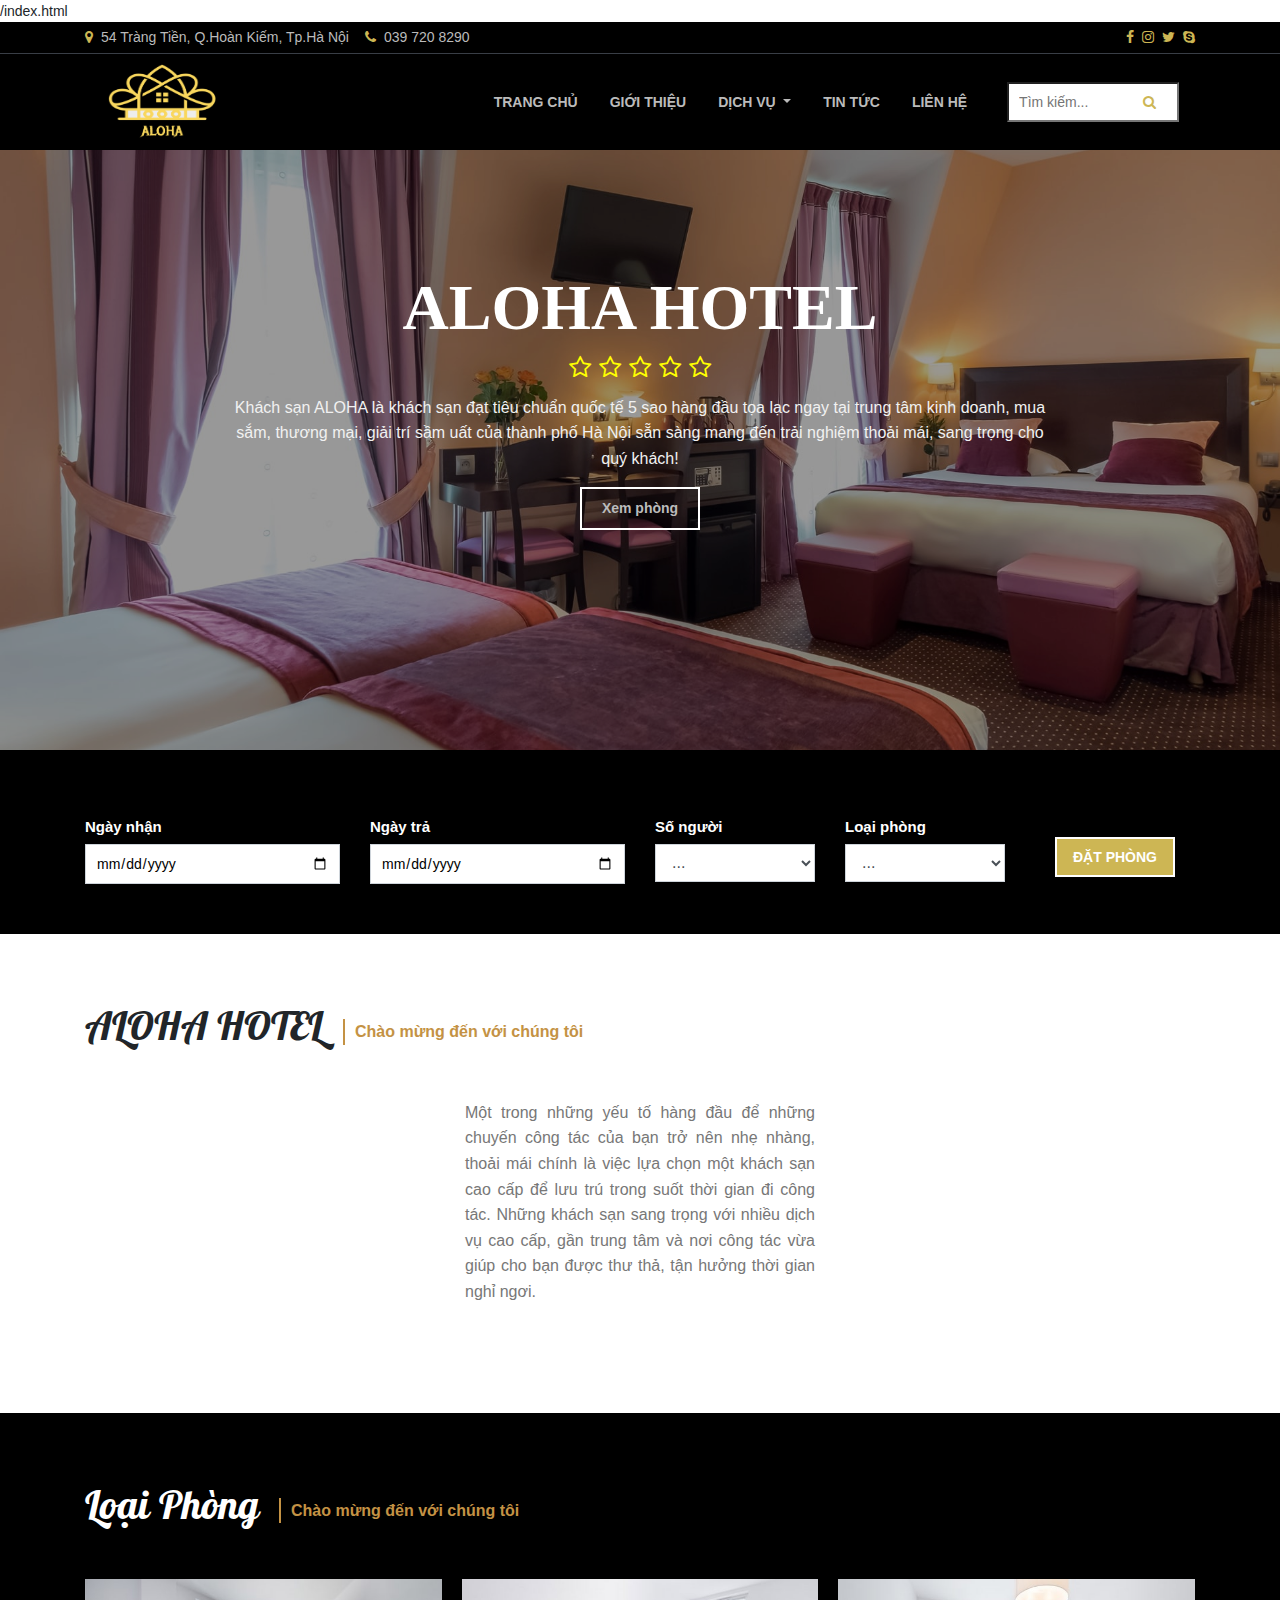
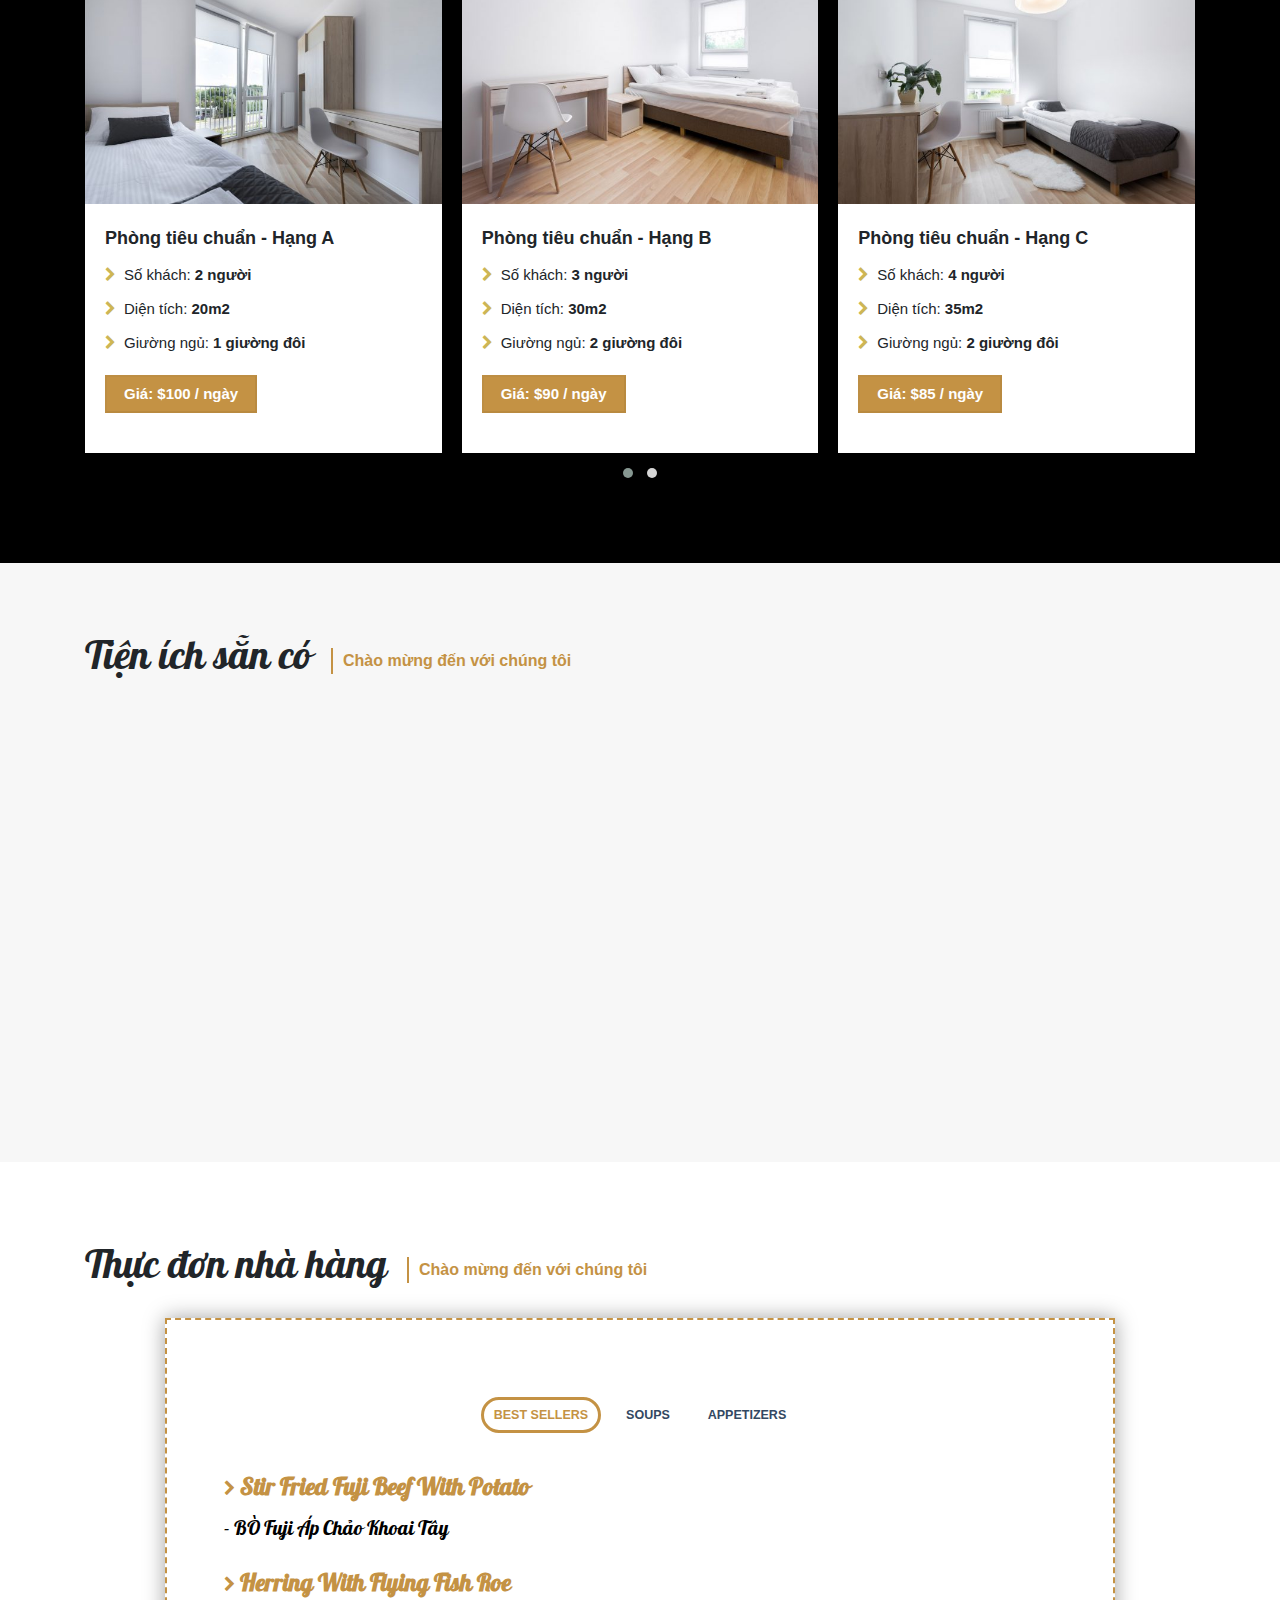
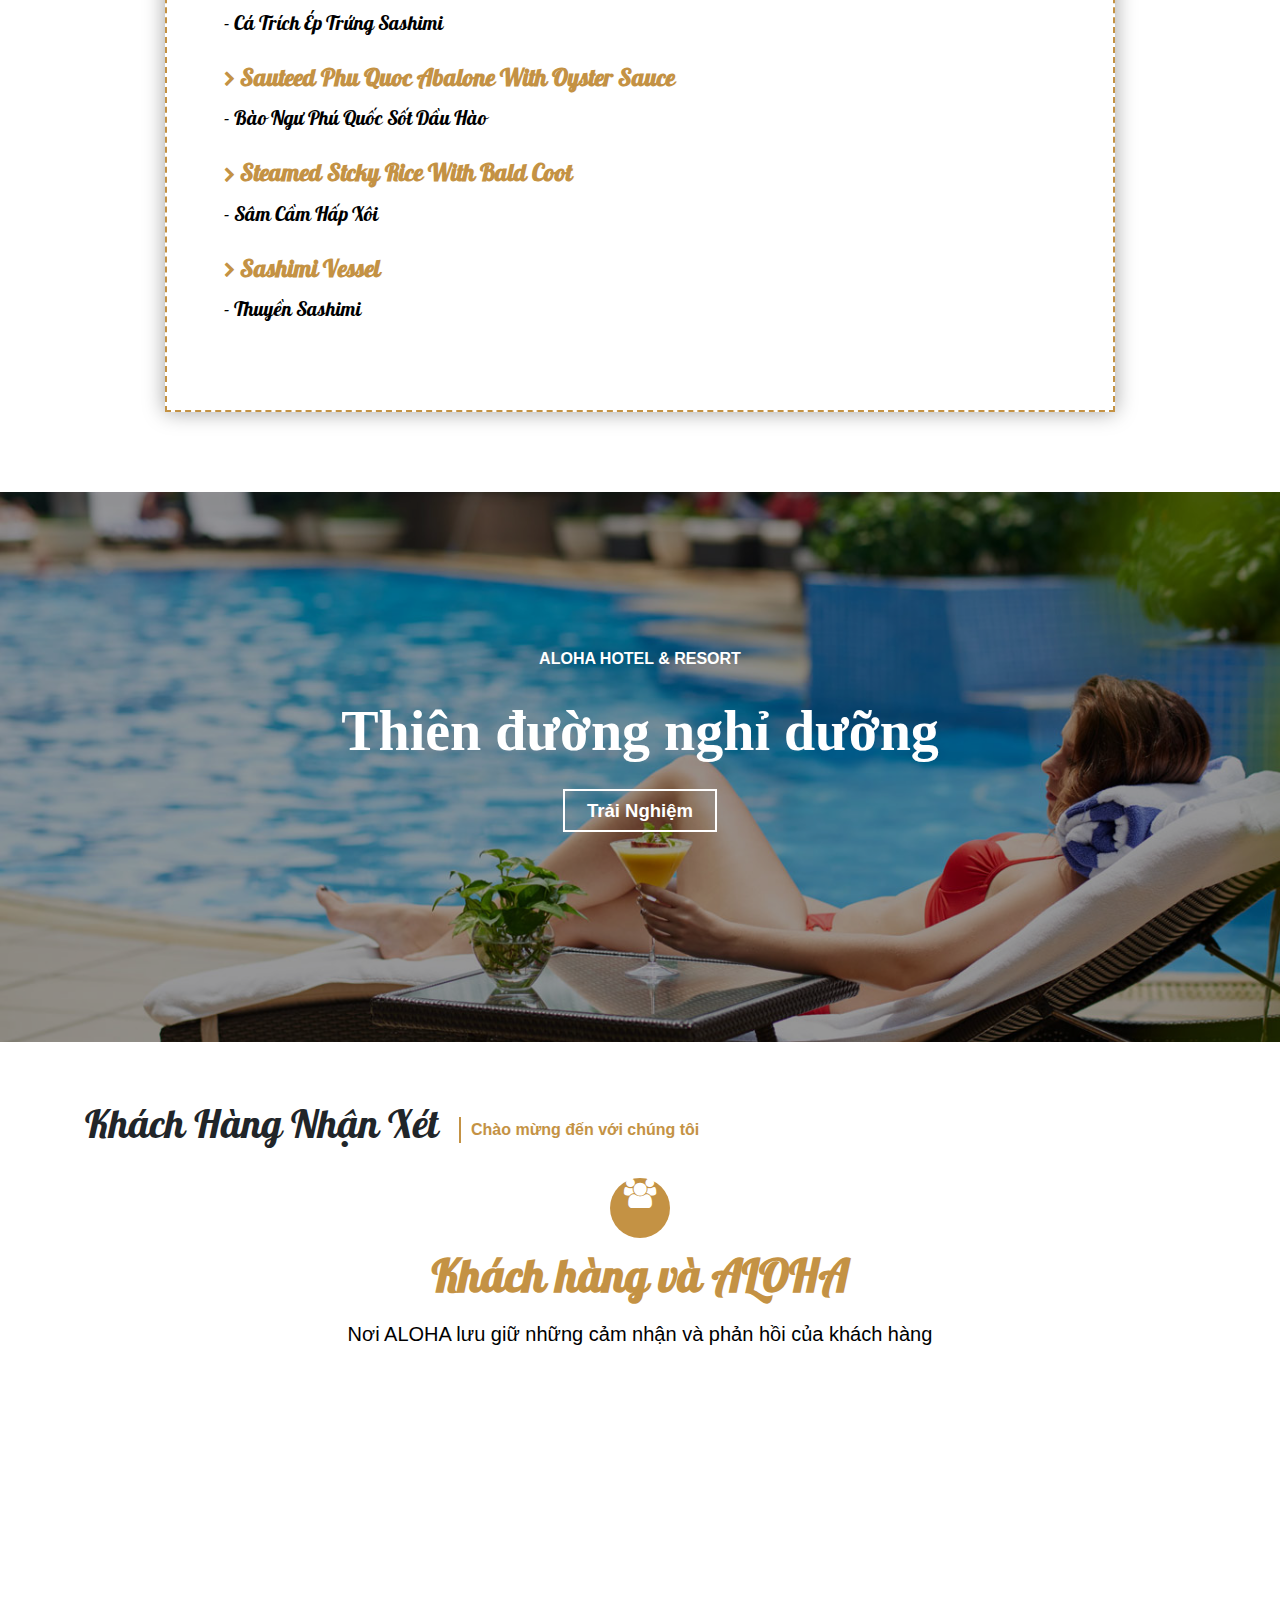
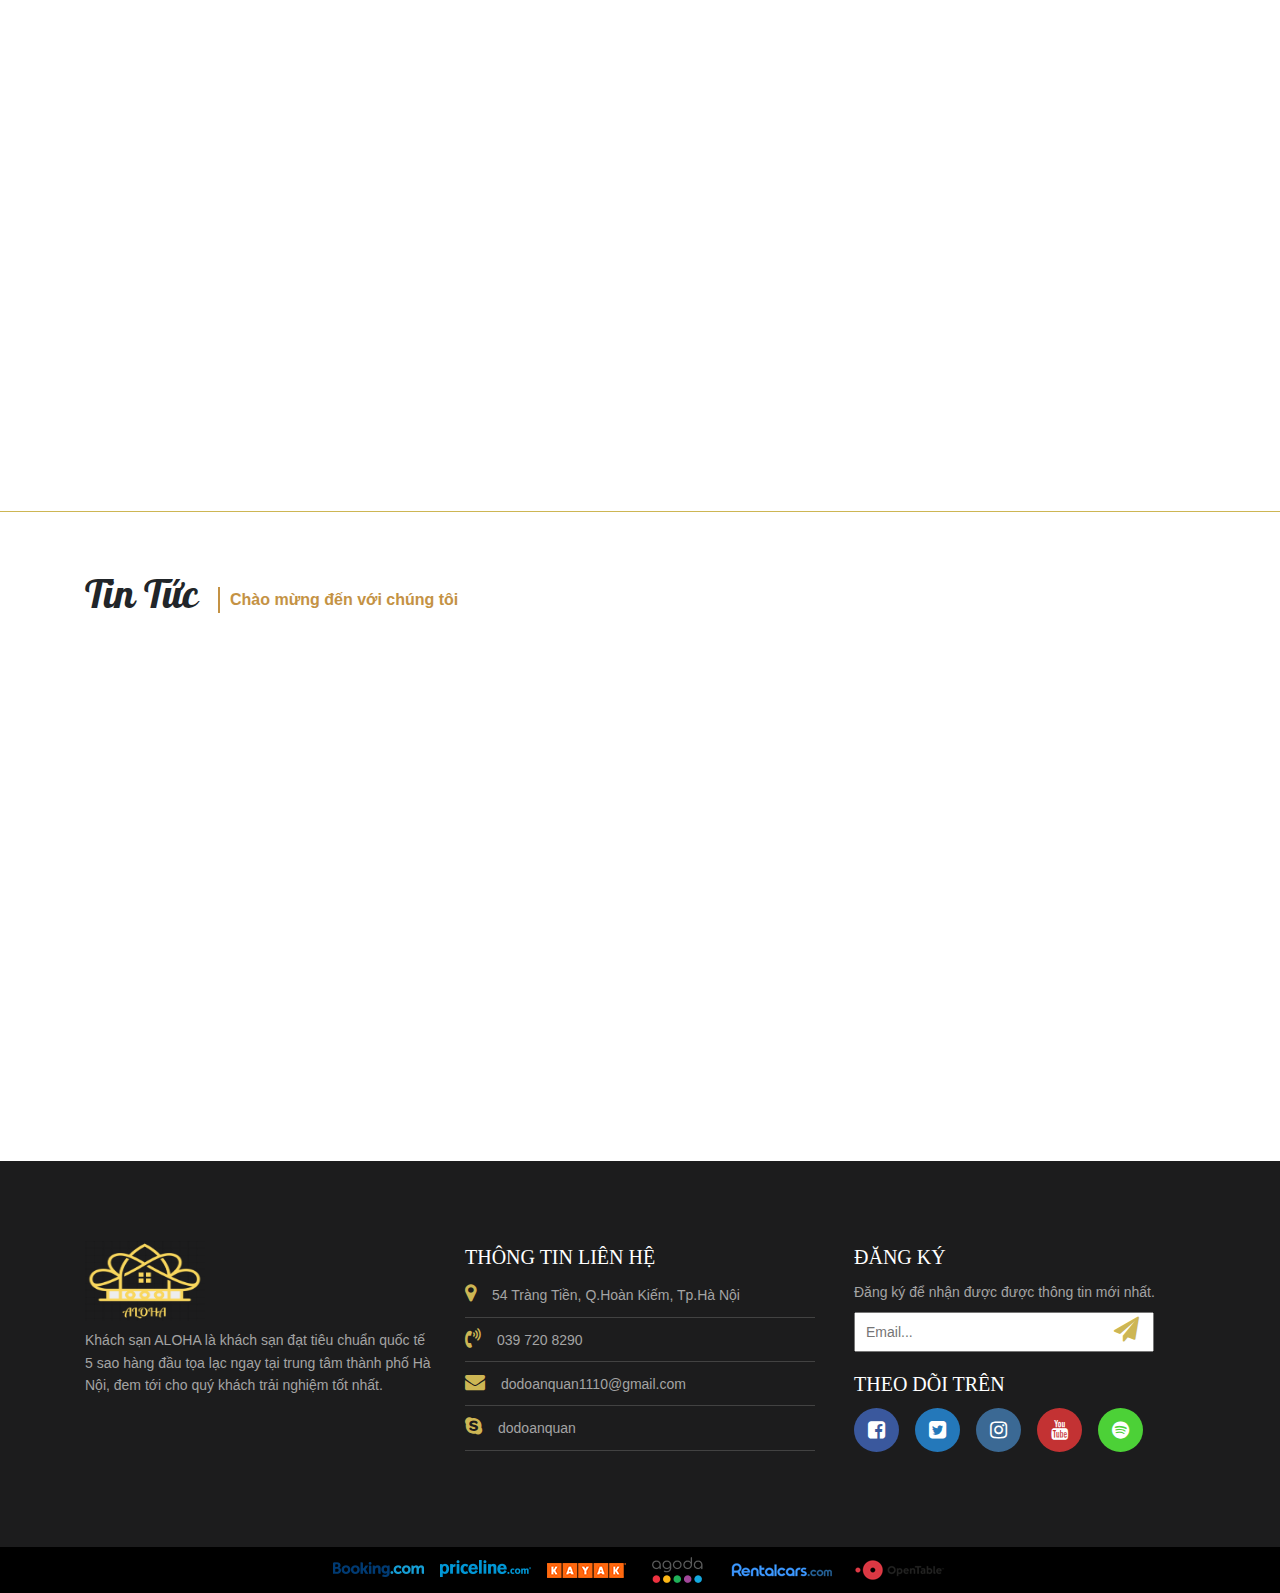
==== index.html @ 2908bd75 "project" ====
/index.html<!DOCTYPE html>
<html lang="en">
<head>
	<meta charset="UTF-8">
	<meta name="viewport" content="width=device-width, initial-scale=1.0">
	<link rel="stylesheet" href="style/bootstrap.min.css">
	<link href="https://unpkg.com/aos@2.3.1/dist/aos.css" rel="stylesheet">
	<link rel="stylesheet" href="https://cdnjs.cloudflare.com/ajax/libs/OwlCarousel2/2.3.4/assets/owl.carousel.min.css">
	<link rel="stylesheet" href="https://cdnjs.cloudflare.com/ajax/libs/OwlCarousel2/2.3.4/assets/owl.theme.default.min.css">
	<link rel="stylesheet" href="https://cdnjs.cloudflare.com/ajax/libs/font-awesome/4.7.0/css/font-awesome.min.css">
	<link rel="stylesheet" href="style/headerandfooter.css">
	<link rel="stylesheet" href="style/stylehome.css">
	<link rel="preconnect" href="https://fonts.googleapis.com">
	<link rel="preconnect" href="https://fonts.gstatic.com" crossorigin>
	<link href="https://fonts.googleapis.com/css2?family=Cookie&family=Pattaya&display=swap" rel="stylesheet">
	<title>Aloha Hotel</title>
</head>
<body>
	<header>
		<div class="header-wraper">
			<div class="header-top">
				<div class="container">
					<div class="d-flex justify-content-between pt-1 pb-1 ">
						<div class="header-top-left d-flex">
							<div><i class="fa fa-map-marker pr-2 font20"></i>54 Tràng Tiền, Q.Hoàn Kiếm, Tp.Hà Nội</div>
							<div><i class="fa fa-phone pr-2 pl-3"></i>039 720 8290</div>
						</div>
						<div class="header-top-right d-flex mt-1">
							<div><i class="fa fa-facebook pr-2"></i></div>
							<div><i class="fa fa-instagram pr-2"></i></div>
							<div><i class="fa fa-twitter pr-2"></i></div>
							<div><i class="fa fa-skype"></i></div>
						</div>
					</div>
				</div>
			</div>
			<div class="header-bottom">
				<div class="container">
					<nav class="navbar navbar-expand-lg">
						<div class="header-bottom-logo">
							<a href="./index.html"><img src="imgs/logo.png" class="logo"></a>
						</div>
						<button class="navbar-toggler navbar-dark" type="button" data-toggle="collapse" data-target="#navbarSupportedContent" aria-controls="navbarSupportedContent"	 aria-label="Toggle navigation">
							<span class="navbar-toggler-icon"></span>
						</button>
						<div class="collapse navbar-collapse" id="navbarSupportedContent">
							<ul class="navbar-nav ml-auto pr-3 menu">
								<li class="nav-item active pr-3">
									<a class="nav-link" href="./index.html">TRANG CHỦ</a>
								</li>
								<li class="nav-item pr-3">
									<a class="nav-link" href="./gioithieu.html">GIỚI THIỆU</a>
								</li>
								<li class="nav-item dropdown pr-3 hover">
									<a class="nav-link dropdown-toggle" href="#" id="navbarDropdown" role="button" data-toggle="dropdown" aria-haspopup="true" aria-expanded="false">
										DỊCH VỤ
									</a>
									<div class="dropdown-menu" aria-labelledby="navbarDropdown">
										<a class="dropdown-item" href="./hoboivaclbsuckhoe.html">Hồ bơi và CLB sức khỏe</a>
										<a class="dropdown-item" href="./spa.html">Massage và Spa</a>
										<a class="dropdown-item" href="./amthuc.html">Ẩm thực</a>
									</div>
								</li>
								<li class="nav-item pr-3">
									<a class="nav-link" href="./tintuc.html">TIN TỨC</a>
								</li>
								<li class="nav-item pr-3">
									<a class="nav-link" href="./lienhe.html">LIÊN HỆ</a>
								</li>
							</ul>
							<form class="form-search">
								<input type="search" placeholder="Tìm kiếm...">
								<button><i class="fa fa-search"></i></button>
							</form>
						</div>
					</nav>
				</div>
			</div>
		</div>
	</header>
	<div id="banner">
		<div class="owl-carousel owl-theme owl-1">
			<div class="banner">
				<div>
					<div><img src="imgs/banner-1.jpg" class="w-100"></div>
				</div>
				<div class="overlay"></div>
				<div class="banner-layer container">
					<div class="text-box">
						<div class="text">
							<div class="text-inner text-center m-auto">
								<h1>ALOHA HOTEL</h1>
								<div class="d-flex justify-content-center">
									<i class="fa fa-star-o mr-2"></i>
									<i class="fa fa-star-o mr-2"></i>
									<i class="fa fa-star-o"></i>
									<i class="fa fa-star-o ml-2"></i>
									<i class="fa fa-star-o ml-2"></i>
								</div>
								<div class="banner-desc">
									Khách sạn ALOHA là khách sạn đạt tiêu chuẩn quốc tế 5 sao hàng đầu tọa lạc ngay tại trung tâm kinh doanh, mua sắm, thương mại, giải trí sầm uất của thành phố Hà Nội sẵn sàng mang đến trải nghiệm thoải mái, sang trọng cho quý khách!
								</div>
								<div>
									<button class="banner-button"><a href="./room.html">Xem phòng</a></button>
								</div>
							</div>
						</div>
					</div>
				</div>
			</div>
			<div class="banner">
				<div>
					<div><img src="imgs/banner-2.jpg" class="w-100"></div>
				</div>
				<div class="overlay"></div>
				<div class="banner-layer container">
					<div class="text-box">
						<div class="text">
							<div class="text-inner text-center m-auto">
								<h1>ALOHA HOTEL</h1>
								<div class="d-flex justify-content-center">
									<i class="fa fa-star-o mr-2"></i>
									<i class="fa fa-star-o mr-2"></i>
									<i class="fa fa-star-o"></i>
									<i class="fa fa-star-o ml-2"></i>
									<i class="fa fa-star-o ml-2"></i>
								</div>
								<div class="banner-desc">
									Khách sạn ALOHA là khách sạn đạt tiêu chuẩn quốc tế 5 sao hàng đầu tọa lạc ngay tại trung tâm kinh doanh, mua sắm, thương mại, giải trí sầm uất của thành phố Hà Nội sẵn sàng mang đến trải nghiệm thoải mái, sang trọng cho quý khách!
								</div>
								<div>
									<button class="banner-button"><a href="./room.html">Xem phòng</a></button>
								</div>
							</div>
						</div>
					</div>
				</div>
			</div>
			<div class="banner">
				<div>
					<div><img src="imgs/silder-1.jpg" class="w-100"></div>
				</div>
				<div class="overlay"></div>
				<div class="banner-layer container">
					<div class="text-box">
						<div class="text">
							<div class="text-inner text-center m-auto">
								<h1>ALOHA HOTEL</h1>
								<div class="d-flex justify-content-center">
									<i class="fa fa-star-o mr-2"></i>
									<i class="fa fa-star-o mr-2"></i>
									<i class="fa fa-star-o"></i>
									<i class="fa fa-star-o ml-2"></i>
									<i class="fa fa-star-o ml-2"></i>
								</div>
								<div class="banner-desc">
									Khách sạn ALOHA là khách sạn đạt tiêu chuẩn quốc tế 5 sao hàng đầu tọa lạc ngay tại trung tâm kinh doanh, mua sắm, thương mại, giải trí sầm uất của thành phố Hà Nội sẵn sàng mang đến trải nghiệm thoải mái, sang trọng cho quý khách!
								</div>
								<div>
									<button class="banner-button"><a href="./room.html">Xem phòng</a></button>
								</div>
							</div>
						</div>
					</div>
				</div>
			</div>
			<div class="banner">
				<div>
					<div><img src="imgs/slider-2.jpg" class="w-100"></div>
				</div>
				<div class="overlay"></div>
				<div class="banner-layer container">
					<div class="text-box">
						<div class="text">
							<div class="text-inner text-center m-auto">
								<h1>ALOHA HOTEL</h1>
								<div class="d-flex justify-content-center">
									<i class="fa fa-star-o mr-2"></i>
									<i class="fa fa-star-o mr-2"></i>
									<i class="fa fa-star-o"></i>
									<i class="fa fa-star-o ml-2"></i>
									<i class="fa fa-star-o ml-2"></i>
								</div>
								<div class="banner-desc">
									Khách sạn ALOHA là khách sạn đạt tiêu chuẩn quốc tế 5 sao hàng đầu tọa lạc ngay tại trung tâm kinh doanh, mua sắm, thương mại, giải trí sầm uất của thành phố Hà Nội sẵn sàng mang đến trải nghiệm thoải mái, sang trọng cho quý khách!
								</div>
								<div>
									<button class="banner-button">Xem phòng</button>
								</div>
							</div>
						</div>
					</div>
				</div>
			</div>
		</div>
	</div>
	<div id="booking">
		<div class="container">
			<form action="">
				<div class="row">
					<div class="col-lg-3 col-md-6 col-6">
						<label>Ngày nhận</label>
						<br>
						<input type="date" class="w-100" required="">
					</div>
					<div class="col-lg-3 col-md-6 col-6">
						<label>Ngày trả</label>
						<br>
						<input type="date" class="w-100" required="">
					</div>
					<div class="form-group col-lg-2 col-6">
						<label for="inputState">Số người</label>
						<select id="inputState" class="form-control w-100">
							<option selected>...</option>
							<option>1</option>
							<option>2</option>
							<option>3</option>
							<option>4</option>
							<option>5</option>
						</select>
					</div>
					<div class="form-group col-lg-2 col-6">
						<label for="inputState">Loại phòng</label>
						<select id="inputState" class="form-control w-100">
							<option selected>...</option>
							<option>....</option>
						</select>
					</div>
					<div class="col-lg-2 text-center col-sm-6 col-10 m-auto">
						<button class="w-75 btn-booking">ĐẶT PHÒNG</button>
					</div>
				</div>
			</form>
		</div>
	</div>
	<div id="introduce">
		<div class="container">
			<div class="introduce-wrap">
				<div class="title d-flex">
					<h2>ALOHA HOTEL</h2><span class="title-small">Chào mừng đến với chúng tôi</span>
				</div>
				<div class="row intro">
					<div class="col-lg-4" data-aos="fade-right" data-aos-offset="800" data-aos-easing="ease-in-sine">
						<img src="imgs/introduce.jpg" class="w-100">
					</div>
					<div class="col-lg-4 desc-intro " >
						Một trong những yếu tố hàng đầu để những chuyến công tác của bạn trở nên nhẹ nhàng, thoải mái chính là việc lựa chọn một khách sạn cao cấp để lưu trú trong suốt thời gian đi công tác. Những khách sạn sang trọng với nhiều dịch vụ cao cấp, gần trung tâm và nơi công tác vừa giúp cho bạn được thư thả, tận hưởng thời gian nghỉ ngơi.
					</div>
					<div class="col-lg-4 desc-intro" data-aos="fade-left" data-aos-offset="800" data-aos-easing="ease-in-sine">
						Tọa lạc ngay trung tâm thành phố Hà Nội xinh đẹp và trông ra đảo  hoang sơ giữa biển xanh, ALOHA HOTEL gồm 105 phòng nghỉ theo tiêu chuẩn 5 sao được trang bị nội thất hiện đại và sang trọng, 2 khu nhà hàng, hồ bơi thật rộng và nhất là chuỗi Bugalow thật độc đáo bởi thiết kế cách điệu từ kiến trúc tháp Chăm huyền bí.
					</div>
				</div>
			</div>
		</div>
	</div>
	<div id="room">
		<div class="container">
			<div class="title d-flex">
				<h2>Loại Phòng</h2><span class="title-small">Chào mừng đến với chúng tôi</span>
			</div>
			<div class="room-wrap owl-carousel owl-theme owl-2">
				<div class="room">
					<div><img src="imgs/room-1 (1).jpg" class="w-100"></div>
					<div class="room-list">
						<div class="room-title">Phòng tiêu chuẩn - Hạng A</div>
						<div class="room-required"><i class="fa fa-chevron-right pr-2"></i>Số khách: <b>2 người</b></div>
						<div class="room-required"><i class="fa fa-chevron-right pr-2"></i>Diện tích: <b>20m2</b></div>
						<div class="room-required"><i class="fa fa-chevron-right pr-2"></i>Giường ngủ: <b>1 giường đôi</b></div>
						<button class="btn-cost"><a href="./datphong.html">Giá: $100 / ngày</a></button>
					</div>
				</div>
				<div class="room">
					<div><img src="imgs/room-2 (1).jpg" class="w-100"></div>
					<div class="room-list">
						<div class="room-title">Phòng tiêu chuẩn - Hạng B</div>
						<div class="room-required"><i class="fa fa-chevron-right pr-2"></i>Số khách: <b>3 người</b></div>
						<div class="room-required"><i class="fa fa-chevron-right pr-2"></i>Diện tích: <b>30m2</b></div>
						<div class="room-required"><i class="fa fa-chevron-right pr-2"></i>Giường ngủ: <b>2 giường đôi</b></div>
						<button class="btn-cost"><a href="./datphong.html">Giá: $90 / ngày</a></button>
					</div>
				</div>
				<div class="room">
					<div><img src="imgs/room-3 (1).jpg" class="w-100"></div>
					<div class="room-list">
						<div class="room-title">Phòng tiêu chuẩn - Hạng C</div>
						<div class="room-required"><i class="fa fa-chevron-right pr-2"></i>Số khách: <b>4 người</b></div>
						<div class="room-required"><i class="fa fa-chevron-right pr-2"></i>Diện tích: <b>35m2</b></div>
						<div class="room-required"><i class="fa fa-chevron-right pr-2"></i>Giường ngủ: <b>2 giường đôi</b></div>
						<button class="btn-cost"><a href="./datphong.html">Giá: $85 / ngày</a></button>
					</div>
				</div>
				<div class="room">
					<div><img src="imgs/room-1 (1).jpg" class="w-100"></div>
					<div class="room-list">
						<div class="room-title">Phòng tiêu chuẩn - Hạng A</div>
						<div class="room-required"><i class="fa fa-chevron-right pr-2"></i>Số khách: <b>2 người</b></div>
						<div class="room-required"><i class="fa fa-chevron-right pr-2"></i>Diện tích: <b>20m2</b></div>
						<div class="room-required"><i class="fa fa-chevron-right pr-2"></i>Giường ngủ: <b>1 giường đôi</b></div>
						<button class="btn-cost"><a href="./datphong.html">Giá: $100 / ngày</a></button>
					</div>
				</div>
				<div class="room">
					<div><img src="imgs/room-2 (1).jpg" class="w-100"></div>
					<div class="room-list">
						<div class="room-title">Phòng tiêu chuẩn - Hạng B</div>
						<div class="room-required"><i class="fa fa-chevron-right pr-2"></i>Số khách: <b>3 người</b></div>
						<div class="room-required"><i class="fa fa-chevron-right pr-2"></i>Diện tích: <b>30m2</b></div>
						<div class="room-required"><i class="fa fa-chevron-right pr-2"></i>Giường ngủ: <b>2 giường đôi</b></div>
						<button class="btn-cost"><a href="./datphong.html">Giá: $90 / ngày</a></button>
					</div>
				</div>
				<div class="room">
					<div><img src="imgs/room-3 (1).jpg" class="w-100"></div>
					<div class="room-list">
						<div class="room-title">Phòng tiêu chuẩn - Hạng C</div>
						<div class="room-required"><i class="fa fa-chevron-right pr-2"></i>Số khách: <b>4 người</b></div>
						<div class="room-required"><i class="fa fa-chevron-right pr-2"></i>Diện tích: <b>35m2</b></div>
						<div class="room-required"><i class="fa fa-chevron-right pr-2"></i>Giường ngủ: <b>2 giường đôi</b></div>
						<button class="btn-cost"><a href="./datphong.html">Giá: $85 / ngày</a></button>
					</div>
				</div>
			</div>
		</div>
	</div>
	<div id="utilities">
		<div class="container">
			<div class="utilities-wrap">
				<div class="title d-flex">
					<h2>Tiện ích sẵn có</h2><span class="title-small">Chào mừng đến với chúng tôi</span>
				</div>
				<div class="row">
					<div class="col-lg-6 d-flex pt-4" data-aos="fade-up" data-aos-anchor-placement="bottom-bottom" data-aos-offset="1000">
						<img src="imgs/swimming.png">
						<div class="pl-4">
							<div class="utilities-title">Bể bơi mở rộng</div>
							<div class="utilities-desc">Bể bơi của ALOHA HOTEL được xếp vào hạng nhất trong các khách sạn 5 sao ở Hà Nội. Bể bơi rộng, sạch sẽ, nhiều cây, nước lọc 24h/24h, có dịch vụ ăn uống đi kèm, ghế nghỉ đủ nhiều để bạn chẳng lo không có chỗ là những điểm cộng của bể bơi này.</div>
						</div>
					</div>
					<div class="col-lg-6 d-flex pt-4" data-aos="fade-up" data-aos-anchor-placement="bottom-bottom" data-aos-offset="1000">
						<img src="imgs/wifi.png">
						<div class="pl-4">
							<div class="utilities-title">Wifi miễn phí</div>
							<div class="utilities-desc">Mạng internet không dây (Wifi) được phủ sóng toàn bộ khách sạn với diện phủ sóng rộng và tốc độ cao. Quý khách có thể truy cập nhanh chóng và tiện lợi.</div>
						</div>
					</div>
					<div class="col-lg-6 d-flex pt-4" data-aos="fade-up" data-aos-anchor-placement="bottom-bottom" data-aos-offset="1200">
						<img src="imgs/phone.png">
						<div class="pl-4">
							<div class="utilities-title">Phục vụ 24 / 7</div>
							<div class="utilities-desc">Với đội ngũ nhân viên chuyên nghiệp tận tình, chúng tôi sẽ mang đến cho bạn sự ấm áp, hoàn hảo nhất khi ở tại ALOHA HOTEL. Với đội ngũ nhân viên chuyên nghiệp tận tình, chúng tôi sẽ mang đến cho bạn sự ấm áp, hoàn hảo nhất khi ở tại ALOHA HOTEL</div>
						</div>
					</div>
					<div class="col-lg-6 d-flex pt-4" data-aos="fade-up" data-aos-anchor-placement="bottom-bottom" data-aos-offset="1200">
						<img src="imgs/air.png">
						<div class="pl-4">
							<div class="utilities-title">Đưa đón tại sân bay</div>
							<div class="utilities-desc">Bạn sẽ được cung cấp đầy đủ thông tin về biển số xe, số điện thoại của tài xế. Khách hàng còn được cập nhật đầy đủ thông tin liên lạc với khách sạn. Bạn hoàn toàn chủ động liên lạc về khách sạn để được hỗ trợ trong thời gian nhanh nhất.</div>
						</div>
					</div>
				</div>
			</div>
		</div>
	</div>
	<div id="restaurantmenu">
		<div class="container">
			<div class="restaurantmenu">
				<div class="title d-flex">
					<h2>Thực đơn nhà hàng</h2><span class="title-small">Chào mừng đến với chúng tôi</span>
				</div>
				<div class="row rest">
					<div class="col-10 restaurantmenu-wrap m-auto col-8-lg col-8-sm">
						<div class="restaurantmenu-title text-center">
							<button class="mr-2 active1 best">BEST SELLERS</button>
							<button class="soups">SOUPS</button>
							<button class="ml-2 appetizers">APPETIZERS</button>
						</div>
						<div class="restaurantmenu-menu show menu1">
							<div class="food-name-egl d-flex"><i class="fa fa-chevron-right"></i>Stir Fried Fuji Beef With Potato</div>
							<div class="food-name-vn">- BÒ Fuji Áp Chảo Khoai Tây</div>
							<div class="food-name-egl d-flex"><i class="fa fa-chevron-right"></i>Herring With Flying Fish Roe</div>
							<div class="food-name-vn">- Cá Trích Ép Trứng Sashimi</div>
							<div class="food-name-egl d-flex"><i class="fa fa-chevron-right"></i>Sauteed Phu Quoc Abalone With Oyster Sauce</div>
							<div class="food-name-vn">- Bào Ngư Phú Quốc Sốt Dầu Hào</div>
							<div class="food-name-egl d-flex"><i class="fa fa-chevron-right"></i>Steamed Stcky Rice With Bald Coot</div>
							<div class="food-name-vn">- Sâm Cầm Hấp Xôi</div>
							<div class="food-name-egl d-flex"><i class="fa fa-chevron-right"></i>Sashimi Vessel</div>
							<div class="food-name-vn">- Thuyền Sashimi</div>
						</div>
						<div class="restaurantmenu-menu menu2">
							<div class="food-name-egl d-flex"><i class="fa fa-chevron-right"></i>Grab And Asparagus Soup</div>
							<div class="food-name-vn">- Súp Măng Tây Cua</div>
							<div class="food-name-egl d-flex"><i class="fa fa-chevron-right"></i>Grab Soup With Shredded Chicken</div>
							<div class="food-name-vn">- Súp Bắp Cua Gà Xé</div>
							<div class="food-name-egl d-flex"><i class="fa fa-chevron-right"></i>Grab And Snow Fungus Soup</div>
							<div class="food-name-vn">- Súp Cua Tuyết Nhĩ</div>
							<div class="food-name-egl d-flex"><i class="fa fa-chevron-right"></i>Seafood Soup</div>
							<div class="food-name-vn">- Súp Hải Sản</div>
						</div>
						<div class="restaurantmenu-menu menu3">
							<div class="food-name-egl d-flex"><i class="fa fa-chevron-right"></i>Fried Grab Meat Spring Rolls</div>
							<div class="food-name-vn">- Nem Cua Bể</div>
							<div class="food-name-egl d-flex"><i class="fa fa-chevron-right"></i>Fried Corn With Dried Shrimp</div>
							<div class="food-name-vn">- Bắp Xào Tôm Khô</div>
							<div class="food-name-egl d-flex"><i class="fa fa-chevron-right"></i>Mixed Dried Venison and Green Papaya Salad</div>
							<div class="food-name-vn">- Nộm Đu Đủ Khô Nai</div>
							<div class="food-name-egl d-flex"><i class="fa fa-chevron-right"></i>Wrapped Seaweed With Tobiko Sashimi</div>
							<div class="food-name-vn">- Rong Biển Cuộn Trứng Cá Chuồn</div>
							<div class="food-name-egl d-flex"><i class="fa fa-chevron-right"></i>Crab Claw Herb With Smoked Duck Breast Salad</div>
							<div class="food-name-vn">- Càng Cua Ức Vịt Xông Khói</div>
						</div>
					</div>
				</div>
			</div>
		</div>
	</div>
	<div id="banner-2 ">
		<div class="banner2">
			<div>
				<div><img src="imgs/banner-3.jpg" class="w-100"></div>
			</div>
			<div class="overlay"></div>
			<div class="container">
				<div class="text-box2">
					<div class="text">
						<div class="text-inner2 text-center m-auto">
							<div class="banner-2-hotel">ALOHA HOTEL & RESORT</div>
							<div class="banner-2-title">
								Thiên đường nghỉ dưỡng
							</div>
							<div>
								<button class="banner-button2">Trải Nghiệm</button>
							</div>
						</div>
					</div>
				</div>
			</div>
		</div>
	</div>
	<div id="comment">
		<div class="container">
			<div class="title d-flex">
				<h2>Khách Hàng Nhận Xét</h2><span class="title-small">Chào mừng đến với chúng tôi</span>
			</div>
			<div class="people m-auto text-center"><i class="fa fa-users"></i></div>
			<div class="text-center user">Khách hàng và ALOHA</div>
			<div class="text-center cmt-user"> Nơi ALOHA lưu giữ những cảm nhận và phản hồi của khách hàng</div>
			<div class="row"  data-aos="fade-up" data-aos-anchor-placement="top-bottom" data-aos-offset="1500">
				<div class="col-xl-7 col-lg-8 col-md-9 col-sm-12 col-12 m-auto owl-carousel owl-theme owl-3">
					<div class="comment-wrap text-center">
						<div class="avatar">
							<img src="imgs/ava4.jpg" class="w-100">
						</div>
						<div class="names">Thu Thu</div>
						<div class="cmt">Mình đã trung thành với ALOHA từ rất nhiều năm nay, có thể nói là gắn bó trong mọi sự kiện quan trọng và bữa ngon thường ngày. 5 sao nhóe! </div>
						<div class="quote-left"><i class="fa-quote-left fa"></i></div>
					</div>
					<div class="comment-wrap text-center">
						<div class="avatar">
							<img src="imgs/ava5.jpg" class="w-100">
						</div>
						<div class="names">Thu Hà</div>
						<div class="cmt">Mình đã trung thành với ALOHA từ rất nhiều năm nay, có thể nói là gắn bó trong mọi sự kiện quan trọng và bữa ngon thường ngày. 5 sao nhóe! </div>
						<div class="quote-left"><i class="fa-quote-left fa"></i></div>
					</div>
					<div class="comment-wrap text-center">
						<div class="avatar">
							<img src="imgs/ava3.jpg" class="w-100">
						</div>
						<div class="names">Minh Thư</div>
						<div class="cmt">Mình đã trung thành với ALOHA từ rất nhiều năm nay, có thể nói là gắn bó trong mọi sự kiện quan trọng và bữa ngon thường ngày. 5 sao nhóe! </div>
						<div class="quote-left"><i class="fa-quote-left fa"></i></div>
					</div>
				</div>
			</div>
		</div>
	</div>
	<div id="news">
		<div class="container">
			<div class="title d-flex">
				<h2>Tin Tức</h2><span class="title-small">Chào mừng đến với chúng tôi</span>
			</div>
			<div class="row " data-aos="fade-up" data-aos-anchor-placement="bottom-bottom" data-aos-offset="1500">
				<div class="col-md-4 new">
					<div class="news-wrap">
						<figure>
							<img src="imgs/news-1.jpg" class="w-100">
						</figure>
						<div class="news">
							<div class="news-title">CNN vinh danh khu nghỉ dưỡng hạng sang của Việt Nam</div>
							<div class="bot"></div>
							<div class="news-desc">
								Đó chính là khu nghỉ dưỡng InterContinental Danang Sun Peninsula Resort do Tập..
							</div>
							<div><button class="news-btn"><a href="./tintuccnn.html">CHI TIẾT</a></button></div>
						</div>
					</div>
				</div>
				<div class="col-md-4 new">
					<div class="news-wrap">
						<figure>
							<img src="imgs/news-2.jpg" class="w-100">
						</figure>
						<div class="news">
							<div class="news-title">Đi tìm “gốc gác” của các resort sang chảnh ngày nay</div>
							<div class="bot"></div>
							<div class="news-desc">
								Con người từ thời xửa xừa xưa cũng đã biết tạo ra các khu nghỉ ...
							</div>
							<div><button class="news-btn"><a href="./tintucgocgac.html">CHI TIẾT</a></button></div>
						</div>
					</div>
				</div>
				<div class="col-md-4 new">
					<div class="news-wrap">
						<figure>
							<img src="imgs/news-3.jpg" class="w-100">
						</figure>
						<div class="news">
							<div class="news-title">5 khu nghỉ dưỡng đẹp, sáng, giá cả hợp lý đáng cho bạn “đầu tư”</div>
							<div class="bot"></div>
							<div class="news-desc">
								Nghỉ Tết mà chỉ loanh quanh ở nhà cũng chán, sao không lên kế hoạch ...
							</div>
							<div><button class="news-btn"><a href="./tintuc5khunghiduong.html">CHI TIẾT</a></button></div>
						</div>
					</div>
				</div>
			</div>
		</div>
	</div>
	<footer>
		<div id="footer-top">
			<div class="footer-top-wrap">
				<div class="container ">
					<div class="row">
						<div class="col-lg-4 col-md-6 foot">
							<a href="./index.html"><img src="imgs/logo2.png" class="logo"></a>
							<div class="cl-desc mt-2">
								Khách sạn ALOHA là khách sạn đạt tiêu chuẩn quốc tế 5 sao hàng đầu tọa lạc ngay tại trung tâm thành phố Hà Nội, đem tới cho quý khách trải nghiệm tốt nhất.
							</div>
						</div>
						<div class="col-lg-4 col-md-6 foot">
							<div class="footer-title">
								THÔNG TIN LIÊN HỆ
							</div>
							<ul class="list">
								<li class="cl-desc"><i class="fa fa-map-marker icon-footer pr-3"></i>54 Tràng Tiền, Q.Hoàn Kiếm, Tp.Hà Nội</li>
								<li class="cl-desc"><i class="fa fa-volume-control-phone icon-footer pr-3"></i>039 720 8290</li>
								<li class="cl-desc"><i class="fa fa-envelope icon-footer pr-3"></i>dodoanquan1110@gmail.com</li>
								<li class="cl-desc"><i class="fa fa-skype icon-footer pr-3"></i>dodoanquan</li>
							</ul>
						</div>
						<div class="col-lg-4 col-md-12 pl-4 foot">
							<div class="footer-title">
								ĐĂNG KÝ
							</div>
							<div class="cl-desc mt-2 mb-2">Đăng ký để nhận được được thông tin mới nhất.</div>
							<form method="post" accept-charset="utf-8" id="form-email">
								<div class="email-footer d-flex">
									<input type="text" placeholder="Email..." id="email-submit">
									<button id="btn-emailsubmit" type="submit"><i class="fa fa-paper-plane"></i></button>
								</div>
								<span class="error-emailsubmit error"></span>
							</form>
							<div class="footer-title mt-3 mb-2 foot">
								THEO DÕI TRÊN
							</div>
							<div class="d-flex">
								<div class="social-network"><i class="fa fa-facebook-square fb"></i></div>
								<div class="social-network ml-3"><i class="fa fa-twitter-square tw"></i></div>
								<div class="social-network ml-3"><i class="fa fa-instagram insta"></i></div>
								<div class="social-network ml-3"><i class="fa fa-youtube youtube"></i></div>
								<div class="social-network ml-3"><i class="fa fa-spotify spotify"></i></div>
							</div>
						</div>
					</div>
				</div>
			</div>
		</div>
		<div class="footer-bottom w-100">
			<div class="d-flex">
				<div><img src="imgs/footer1.png" class="mw-100 pr-3"></div>
				<div><img src="imgs/footer2.png" class="mw-100 pr-3"></div>
				<div><img src="imgs/footer3.png" class="mw-100 pr-2"></div>
				<div><img src="imgs/footer4.png" class="mw-100 pl-2"></div>
				<div><img src="imgs/footer5.png" class="mw-100 pl-3"></div>
				<div><img src="imgs/footer6.png" class="mw-100 pl-3"></div>
			</div>
		</div>
	</footer>
	<div id="iconbacktotop"><i class="fa fa-angle-up" aria-hidden="true"></i></div>
	<script src="js/jquery-3.6.0.min.js"></script>
	<script src="https://cdnjs.cloudflare.com/ajax/libs/OwlCarousel2/2.3.4/owl.carousel.min.js"></script>
	<script src="https://unpkg.com/aos@2.3.1/dist/aos.js"></script>
	<script src="js/bootstrap.min.js"></script>
	<script src="js/email.js"></script>
	<script src="js/backtotop.js"></script>
	<script src="js/jshome.js"></script>
	<script>
		AOS.init();
	</script>
</body>
</html>
---- style/headerandfooter.css ----
html{
	scroll-behavior: smooth;
}
body {
	font-family: "Roboto", sans-serif;
	line-height: 1.6;
	font-size: 14px;
	font-weight: 500;
}
*{
	margin:0;
	padding:0;
	box-sizing: border-box;
}
ul,ol,li{
	list-style: none;
}
a{
	color: #bbb;
	text-decoration:none;
	font-weight: 650;
	cursor: pointer;
}
h1{
	font-weight: 700;
	font-size:64px;
	color: white;
	font-family: 'Cormorant'
}
h2{
	font-size:40px;
	font-family: 'Pattaya', sans-serif;
	margin-right: 10px;
}
.fa{
	color: #cdb654;
	cursor: pointer;
}
.font23{
	font-size:23px;
}
/*HEADER*/
.header-top{
    border-bottom: solid 1px #393e46;
    background-color: #000000;
    color: #bbb;
}
.logo{
	height: 80px;
	width: 120px;
	cursor: pointer;
}
.form-search input{
	width: 100%;
	height: 40px;
	padding-left:10px;
	margin-right:-40px;
}
.form-search button{
	right:25px;
	top: 10px;
	border:none;
	background: white;
}
.header-bottom{
	background-color: #000000;
	color: #bbb;
}
.menu>li>a:hover{
	color: #cdb654;
}
.navbar-nav li{
	position: relative;
}
.navbar-nav li::after{
	content: '';
	height: 3px;
	width: 0%;
	background: #009688;
	position: absolute;
	left: 0;
	bottom: 0;
	transition: 0.5s;
}
.navbar-nav li:hover::after{
	width:80%;
}
.dropdown-menu{
	width: 200px;
	margin-top:10px;
}
.dropdown-item{
	font-size:15px;
	padding:10px;
	margin:10px 0;
	border-radius: 10px;
	width: 90%;
	margin:0 auto;
}
.dropdown-item:hover{
	background: #cdb654;
	color:white;
}
.navbar-toggler-icon{
	color: white !important;
}
/*FOOTER*/
.cl-desc{
	color: #a4a4a4;
}
.foot{
	margin-top:20px;
}
#footer-top{
	padding: 60px 0 80px 0;
	background-color: rgb(28, 28, 29);
}
.footer-title{
	font-family: 'Noto Serif'!important;
    font-size:20px;
    color: white;
}
.icon-footer{
	font-size:20px;
}
.list>li{
	padding:10px 0; 
	border-bottom: solid 1px #424242;
}
.email-footer>input{
	height: 40px;
	padding-left:10px;
	width: 300px;
	margin-right:-40px;
}
.email-footer>button{
	height: 0;
	background: white;
	border:none;
	font-size:25px;
	margin-top:5px;
}
.social-network>i{
	padding: 12px 14px;
	font-size:20px;
	color: white;
	border-radius: 50%;
}
.fb{
	background-color: #3A589D;
}
.tw{
	background-color:#2478BA;
}
.insta{
	background-color:#3B6994;
}
.youtube{
	background-color:#C33233;
}
.spotify{
	background-color:#4cd137;
}
.footer-bottom{
	background: white;
	padding:10px 0;
	justify-content: center;
	background: #000;
}
.list >li:hover{
	color: #cdb654;
}
.footer-bottom>div{
	justify-content: center;
}
.social-network{
	transition: all .3s ease;
}
.social-network:hover{
	transform: scale(1.3);
}
/*BACKTOTOP*/
#iconbacktotop{
	background-color: white;
	width:40px;
	height: 40px;
	display:none;
	justify-content: center;
	align-items: center;
	border-radius: 50%;
	font-size:20px;
	line-height: 40px;
	position: fixed;
	right:20px;
	bottom:20px;
	border: 2px solid currentColor;
}
#iconbacktotop:hover{
	background:#cdb654;
	border: 2px solid #cdb654;
}
#iconbacktotop:hover .fa-angle-up{
	color: white !important;
}
.fa-angle-up{
	color: black !important;
}
.error,.error-emailsubmit{
	font-size:14px ;
	color:red;
}
/*RESPONSIVE*/
@media only screen and (max-width: 1199px){
	.container {
    	max-width: 100%;
	}
}
@media screen and (max-width: 768px){
	#iconbacktotop{
		display:none !important;
	}
	.header-top{
		display:none !important;
	}
	.dropdown-menu{
		text-align: center;
		margin: 0 auto;
		background: #000;
	}
	.dropdown-item {
		color: #bbb;
	}
	.navbar-nav li{
		padding:0 !important;
	}
	.menu{
		padding: 0 !important;
	}
	.navbar-nav li::after{
		display:none;
	}
	.nav-link{
		text-align: center;
	}
	.form-search{
		margin:10px 0 20px 0;
		text-align: center;
	}
	.form-search input{
		width: 50%;
	}
	.nav-link{
		margin-top:10px;
	}
}
---- style/stylehome.css ----
/*BANNER*/
.banner{
	height: 600px;
	position: relative;
	top:0;
}
.banner img{
	height: 600px;
	object-fit: cover;
}
.text-box{
	position: absolute;
	top:20%;
	right:0;
	left:0;
	width: 100%;
	margin:0 auto;
}
.fa-star-o{
	font-size:24px;
	color:yellow;
}
.banner-desc{
	color: #f1f1f1;
	margin:16px auto;
	font-size:16px;
}
.banner-button{
	padding:8px 20px;
	border: 2px solid white;
	color: white;
	font-weight: 700;
	background: rgba(0, 0, 0, 0);
	transition: ease-out 0.5s;
}
.banner-button:hover{
	border: 2px solid #cdb654;
	background: #cdb654;
}
.banner-button:hover >a{
	color: #000;
	text-decoration:none;
}
.overlay{
	background-color: rgba(0, 0, 0, 0.4);
	position: absolute;
	top:0;
	right:0;
	left:0;
	bottom:0;
}
.text-inner{
	width: 65%;
}
/*BOOKING*/
#booking{
	padding:50px 0;
	background-color:#000;
}
#booking input {
	height: 40px;
	padding:0 10px;
	border: 1px solid #ced4da;
}
#booking label{
	font-weight: 700;
	font-size:15px;
	margin-bottom: 5px;
	color: white;
	margin-top:15px;
}
.form-group{
	margin-bottom:0px !important;
}
.btn-booking{
	height: 40px;
	margin-top:30px;
	color: white;
	background-color: #cdb654;
	border: 2px solid white;
	font-weight: 700;
}
.btn-booking:hover{
	background: white;
	color: #cdb654;
}
.form-control{
	border-radius: 0;s
}
/*INTRODUCE*/
#introduce{
	padding:70px 0 80px 0;
}
.title{
	align-items: center;
	margin-bottom: 20px;
}
.intro > div{
	margin-top:20px;
}
.title-small{
	font-size:16px;
    color: #c49244;
    border-left: solid 2px #c49244;
    margin-left: 10px;
    padding: 0 10px;
    font-weight: bold;
}
.desc-intro{
	color: #777777;
	font-size:16px;
	text-align: justify;
}
/*ROOM*/
#room{
	padding: 70px 0 80px 0;
	background: #000;
}
#room h2{
	color: white;
}
.room{
	background: white;
	padding-bottom: 20px;
	margin-top:20px;
}
.room-list{
	margin:20px;
}
.room-title{
	font-size:18px;
	font-weight: bold;
}
.room-required{
	margin-top: 10px;
	font-size:15px;
}
.btn-cost{
	padding:5px 17px;
	font-weight: bold;
	background:#c49244;
	border-color: rgba(0,0,0,0.05);
	margin-top:20px;
	font-size:15px;
}
.btn-cost >a{
	color: white;
}
.btn-cost:hover >a{
	text-decoration: none;
	color: black;
}
/*utilities*/
#utilities{
	padding:70px 0 65px 0;
	background-color: rgb(247, 247, 247);
}
#utilities img:hover{
	transform: rotateY(360deg);
}
#utilities img{
	width: 80px;
	height: 80px;
	object-fit: cover;
	transition-duration: 2s;
}
.utilities-title{
	margin-bottom:10px;
	font-size:20px;
	font-weight: bold;
}
.utilities-desc{
	    color: #898989;
	    font-size:16px;
}
/*restaurantmenu*/
#restaurantmenu{
	padding:80px 0;
}
.rest{
	margin-top:20px;
}
.restaurantmenu-menu{
	padding-top:16px;
	display:none;
	min-height: 500px;
}
.restaurantmenu-title button{
	padding:5px 10px;
	font-weight: 700;
	color: #334862;
	background: white;
	border: 3px solid white;
	border-radius: 32px;
	font-size:12.5px;
	margin-top:20px;
}
.restaurantmenu-title .active1{
	color:#c49244;
	background: white ;
	border: 3px solid #c49244;
}
.restaurantmenu-title{
	margin-bottom:20px;
}
.restaurantmenu-wrap{
	padding: 5%;
	border: dashed 2px #c49244;
	box-shadow: 0px 0px 20px 0px rgb(161 161 161);
}
.food-name-egl{
	font-family: 'Pattaya';
	color: #c49244;
	font-weight: 700;
	margin-bottom: 10px;
	font-size:24px;
	margin-bottom: 5px;
	align-items: center;
}
.food-name-vn{
	font-family: 'Pattaya';
	color: #000;
	font-size:20px;
	margin-bottom:20px;
}
.restaurantmenu-menu .fa-chevron-right{
	font-size:16px;
	margin-right:5px;
	color: #c49244;
}
.show{
	display:block;
}
/*BANNER2*/
.banner2{
	height: 550px;
	position: relative;
	top:0;
	color: white;
}
.banner2 img{
	height: 550px;
	object-fit: cover;
}
.text-box2{
	position: absolute;
	top:25%;
	right:0;
	left:0;
	width: 80%;
	margin:0 auto;
}
.banner-2-hotel{
	margin:16px 0;
	font-size:16px;
	font-weight: 650;
}
.banner-2-title{
	margin:12px 0;
	font-size:56px;
	font-weight: 700;
	font-family: 'Noto Serif'!important;
}
.banner-button2{
	font-size:18.5px;
	padding: 5px 22px;
	border: 2px solid white;
	color: white;
	font-weight: 700;
	background: rgba(0, 0, 0, 0);
	transition: ease-out 0.5s;
}
.banner-button2:hover{
	color: #000;
	border: 2px solid #cdb654;
	background: #cdb654;
}
/*COMMENT*/
#comment{
	padding:60px 0;
	border-bottom: 1px solid #cdb654;
}
.comment-wrap{
	color: white;
	padding:65px 50px;
	background: #4B494E;
    border-radius: 20px;
}
.avatar img{
	height:350px;
	object-fit: cover;
	border-radius: 20px;
}
.names{
	color: #fff;
    font-size: 30px;
    line-height: 28px;
    margin: 0;
    padding: 32px 0 25px;
    font-weight: 600;
}
.avatar{
	position: relative;
}
.cmt{
	font-size: 16px;
    line-height: 28px;
    text-align: justify;
    margin-bottom: 10px;
}
.quote-left{
	font-size: 30px;
    color: #cdb654;
}
#comment .owl-prev span{
	position: absolute;
    top: 40%;
    left: -60px;
    font-size: 40px;
    border-radius: 50%;
	width: 60px;
    height: 60px;
    line-height: 60px;
    text-align: center;
    background: #333;
    color: #fff;
}
#comment .owl-next span{
	position: absolute;
    top: 40%;
    right: -60px;
    border-radius: 50%;
	width: 60px;
    height: 60px;
    line-height: 60px;
    text-align: center;
    background: #333;
    color: #fff;
    font-size: 40px;
}
.people{
	font-size: 30px;
	border-radius: 50%;
	width: 60px;
    height: 60px;
    line-height: 60px;
    background: #c49244;
    margin-top:20px !important;
}
.people>i{
	color: #fff;
}
.user{
	font-size: 45px;
	font-weight: 600;
    line-height: 40px;
   	color: #c49244;
    padding: 20px 0;
    font-family: 'Pattaya', sans-serif;
}
.cmt-user{
	color: #000;
    font-size: 20px;
    padding-bottom:20px;
}
/*NEWS*/
#news{
	padding:60px 0;
}
.new{
	margin-top:20px;
}
.news-wrap{
	background-color: #fff;
	padding-bottom: 20px;
	box-shadow: 0 1px 3px -2px rgb(0 0 0 / 12%), 0 1px 2px rgb(0 0 0 / 24%);
}
.news{
	padding:10px 5px 20px 15px;
}
.news-wrap img{
	object-fit: cover;
	height: 220px;
}
.news-title{
	font-weight: 700;
	font-size:17px;
	line-height: 1.3;
	cursor: pointer;
}
.news-title:hover{
	color: #c49244;
}
.bot{
	display:block;
	background-color: rgba(0,0,0,0.1);
	margin: 5px 0;
    width: 100%;
    max-width: 40px;
    height: 2px;
}
.news-desc{
	color: #353535;
	margin-bottom: 12px;
}
.news-btn{
	padding: 3px 15px;
	font-size:15px;
	background-color: white;
	border: 2px solid #cdb654;
	font-weight: 700;
}
.news-btn a{
	color: #cdb654;
}
.news-btn:hover{
	background-color:#cdb654;}
.news-btn:hover >a {
	color: #000;
	text-decoration: none;
}
figure{
	overflow: hidden;
}
.news-wrap img{
	transform: scale(1);
	transition: 0.5s ease-in-out;
}
.news-wrap:hover img{
	transform: scale(1.3);
}
/*BACKTOTOP*/
#iconbacktotop{
	background-color: white;
	width:40px;
	height: 40px;
	display:none;
	justify-content: center;
	align-items: center;
	border-radius: 50%;
	font-size:20px;
	line-height: 40px;
	position: fixed;
	right:20px;
	bottom:20px;
	border: 2px solid currentColor;
}
#iconbacktotop:hover{
	background:#cdb654;
	border: 2px solid #cdb654;
}
#iconbacktotop:hover .fa-angle-up{
	color: white !important;
}
.fa-angle-up{
	color: black !important;
}
/*REPONSIVE*/
@media screen and (max-width: 768px){
	h1{
		font-size:50px;
	}
	.fa-star-o{
		font-size:18px;
	}
	.banner-2-title{
		line-height: 1.2;
		font-size:50px;
	}
	#comment .owl-prev span{
		position: absolute;
		top: 40%;
		left: 20px;
		font-size: 30px;
		border-radius: 50%;
		width: 30px;
		height: 30px;
		line-height: 30px;
		text-align: center;
		background: #333;
		color: #fff;
	}
	#comment .owl-next span{
		position: absolute;
		top: 40%;
		right: 20px;
		border-radius: 50%;
		width: 30px;
		height: 30px;
		line-height: 30px;
		text-align: center;
		background: #333;
		color: #fff;
	}
}
@media screen and (max-width: 571px){
	h1{
		font-size:32px;
	}
	.title-small{
		display:block !important;
	}
	.title{
		display:unset !important;
	}
	.text-inner{
		width: 90%;
	}
	.banner-desc,
	.utilities-desc{
		font-size:14px;
	}
	.food-name-egl{
		font-size:20px;
		line-height: 1.2;
	}
	.restaurantmenu-menu{
		min-height:470px;
	}
	.food-name-vn,
	.utilities-title,
	.fa-star-o{
		font-size:18px;
	}
	.banner-2-title{
		font-size:36px;
	}
	.banner-button2{
		padding:5px 15px;
	}
	.banner2,.banner2 img{
		height: 400px;
	}
	.banner, .banner img{
		height: 500px;
	}
	.user{
		font-size:30px;
	}
	.cmt-user{
		font-size:14px;
	}
}
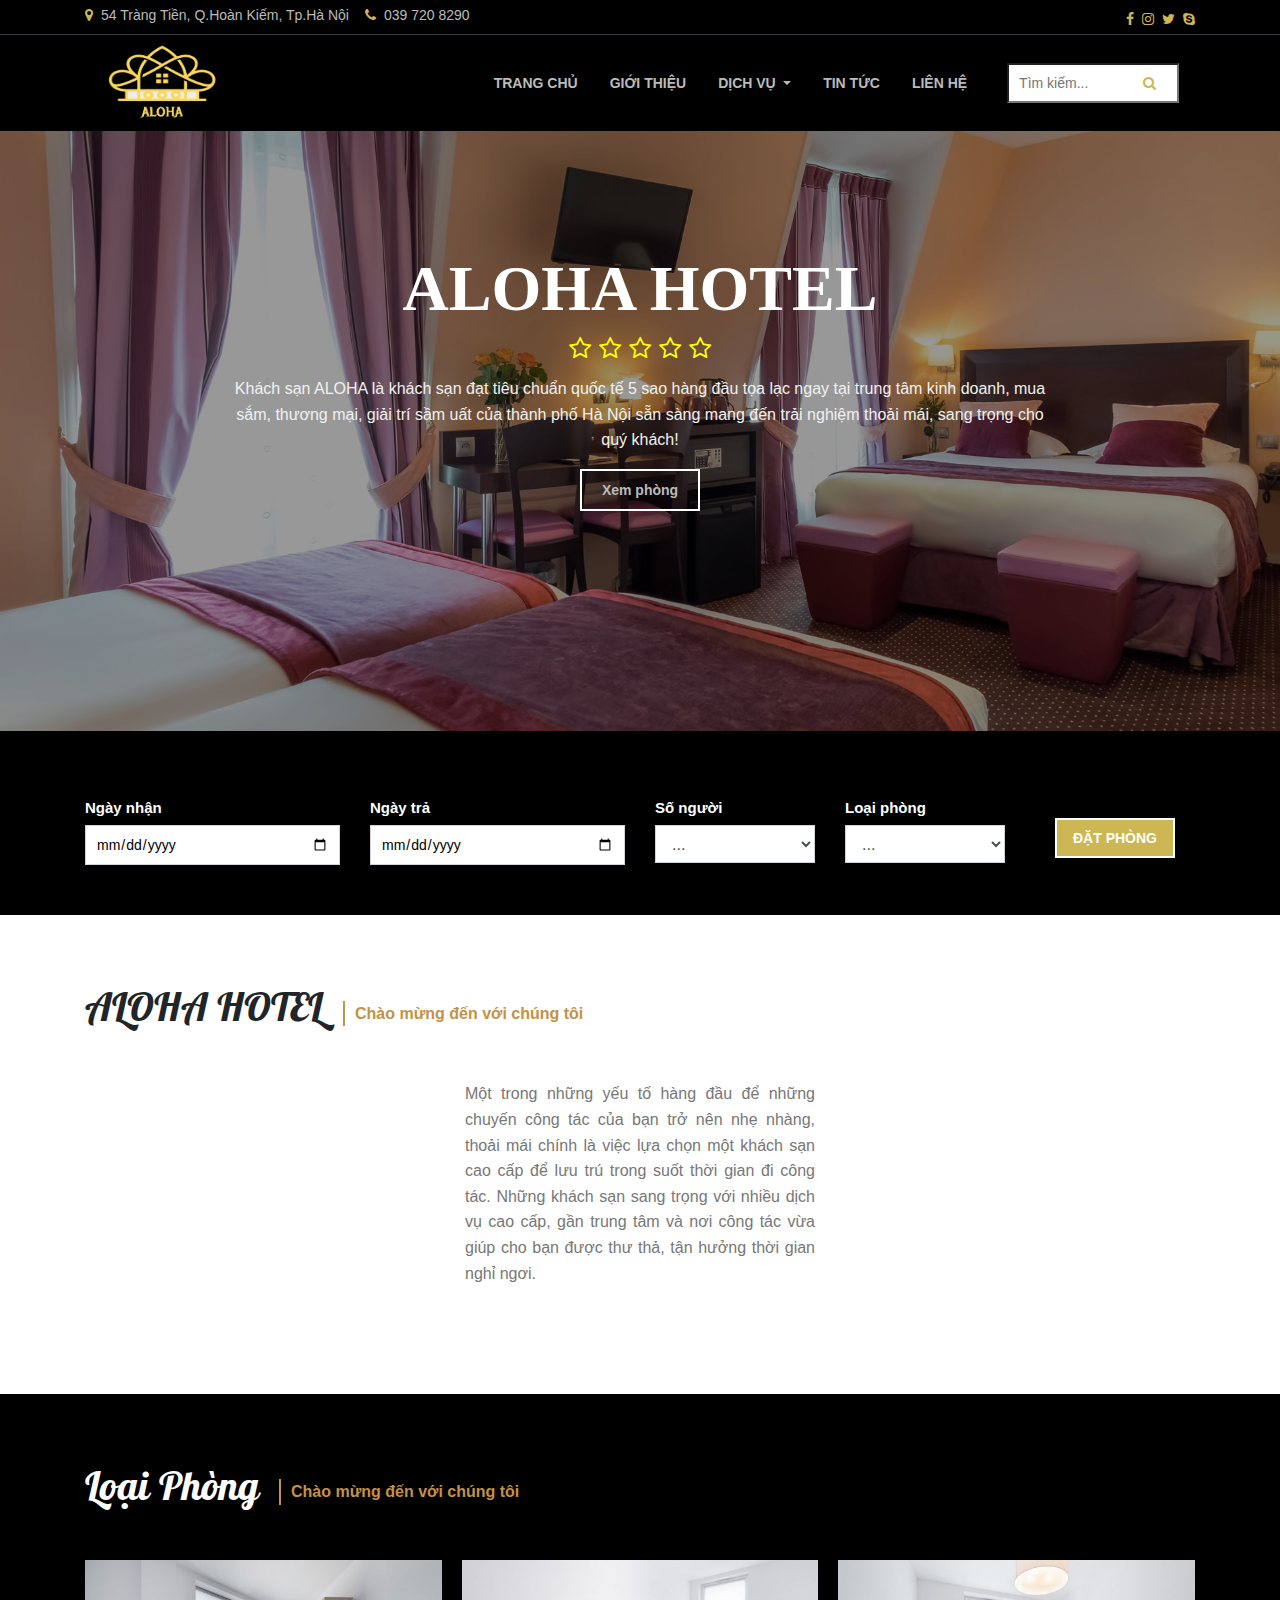
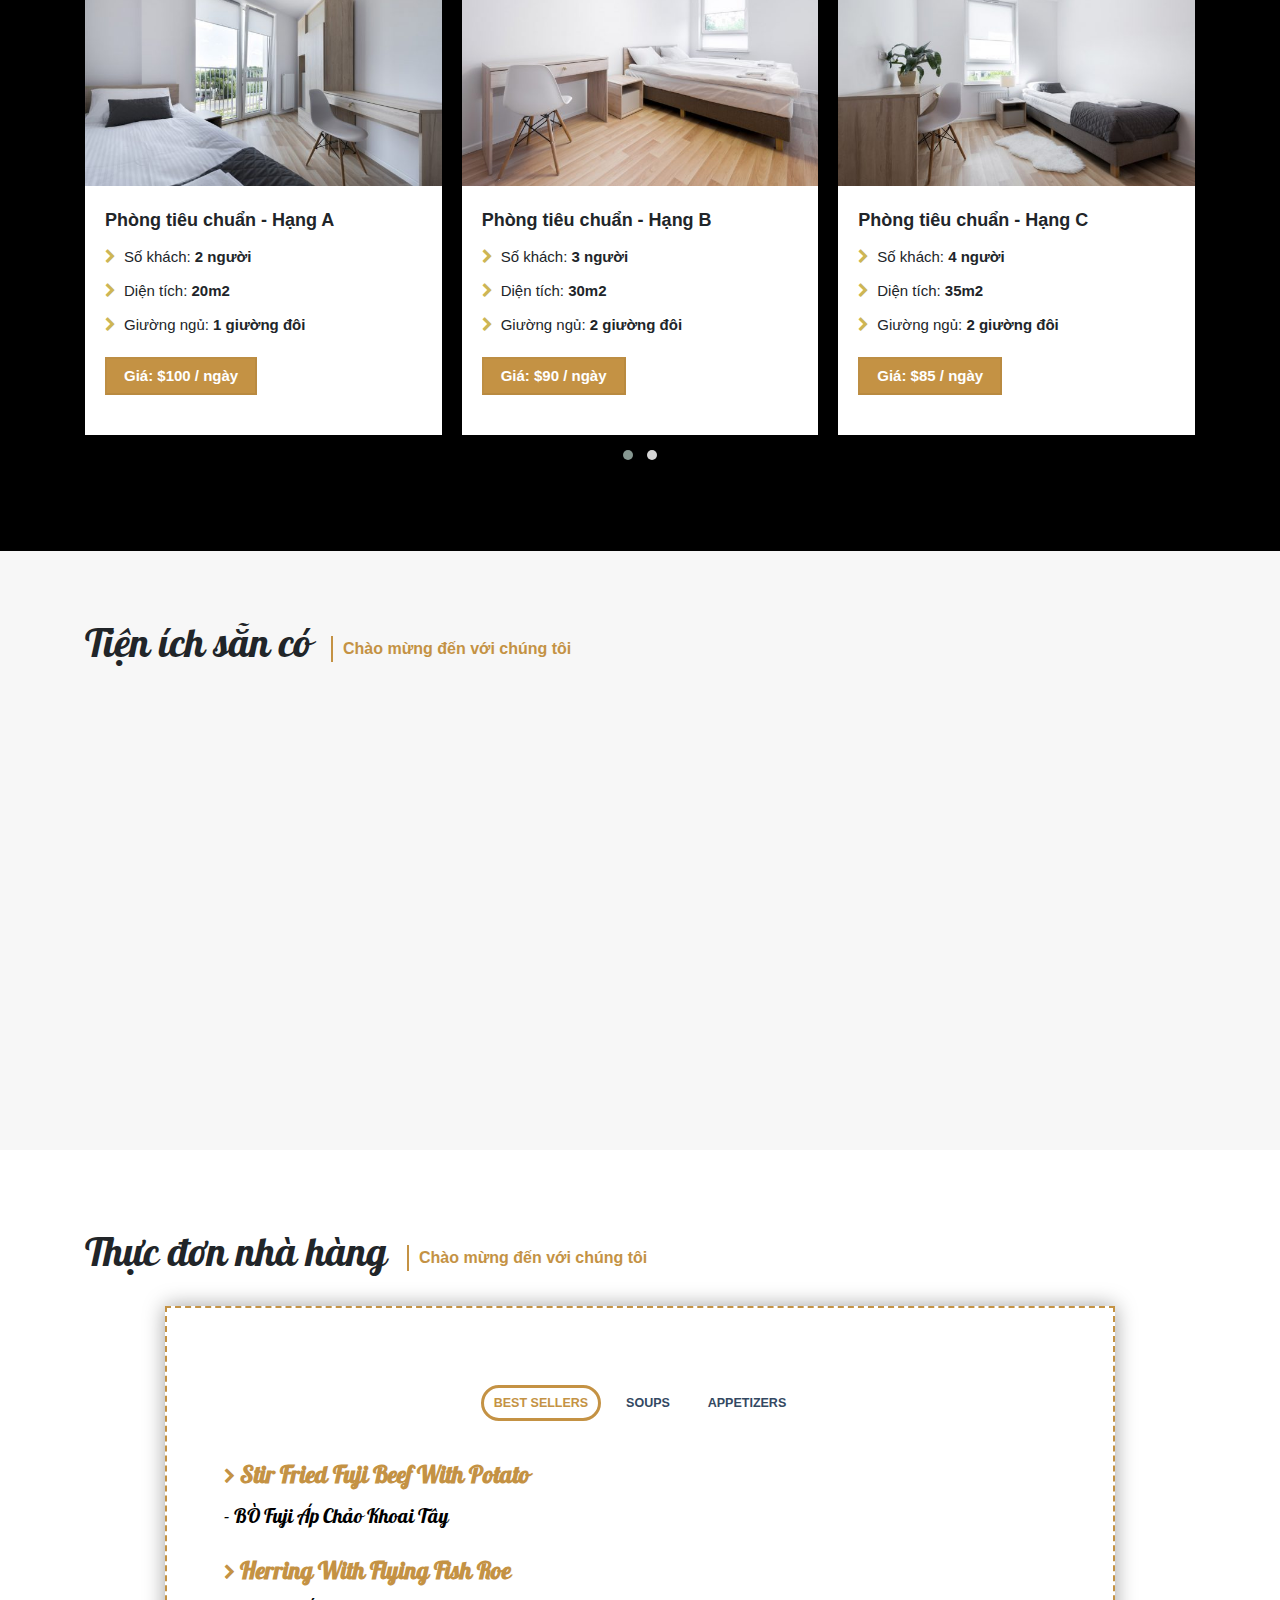
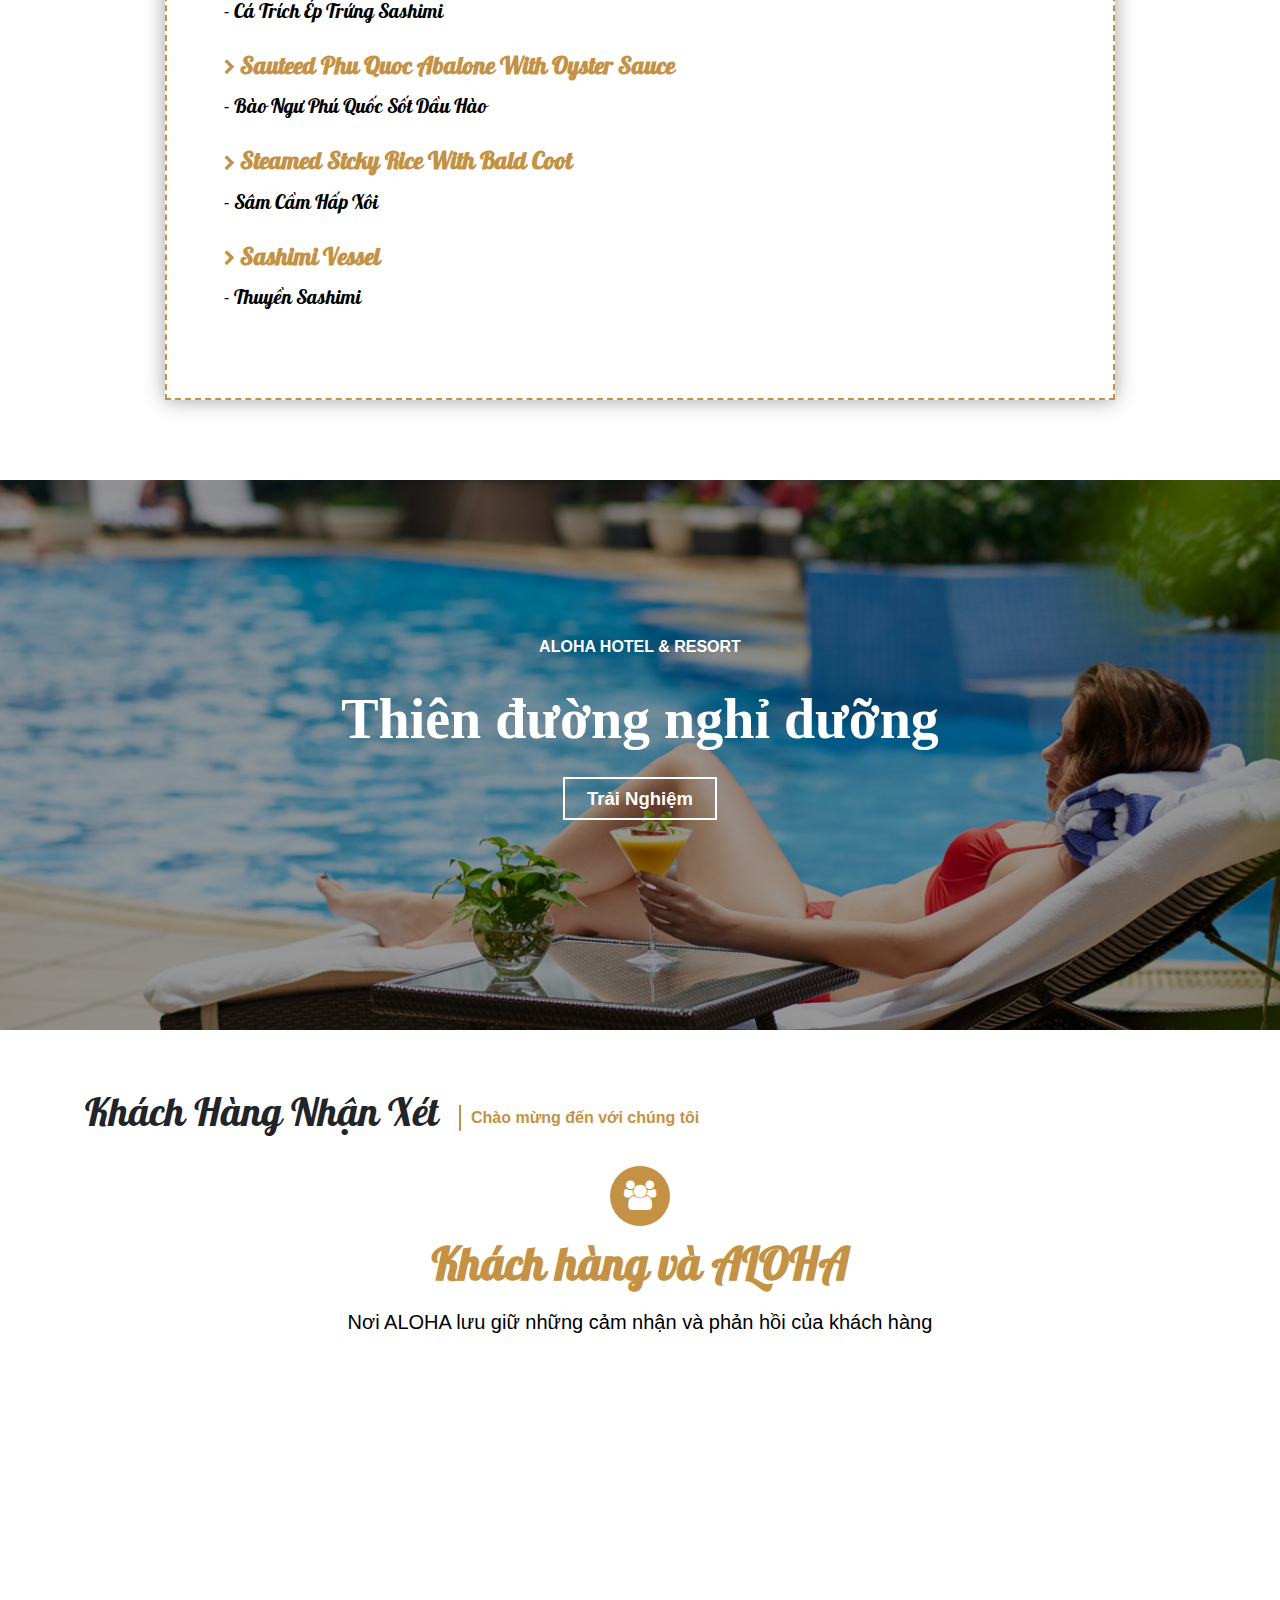
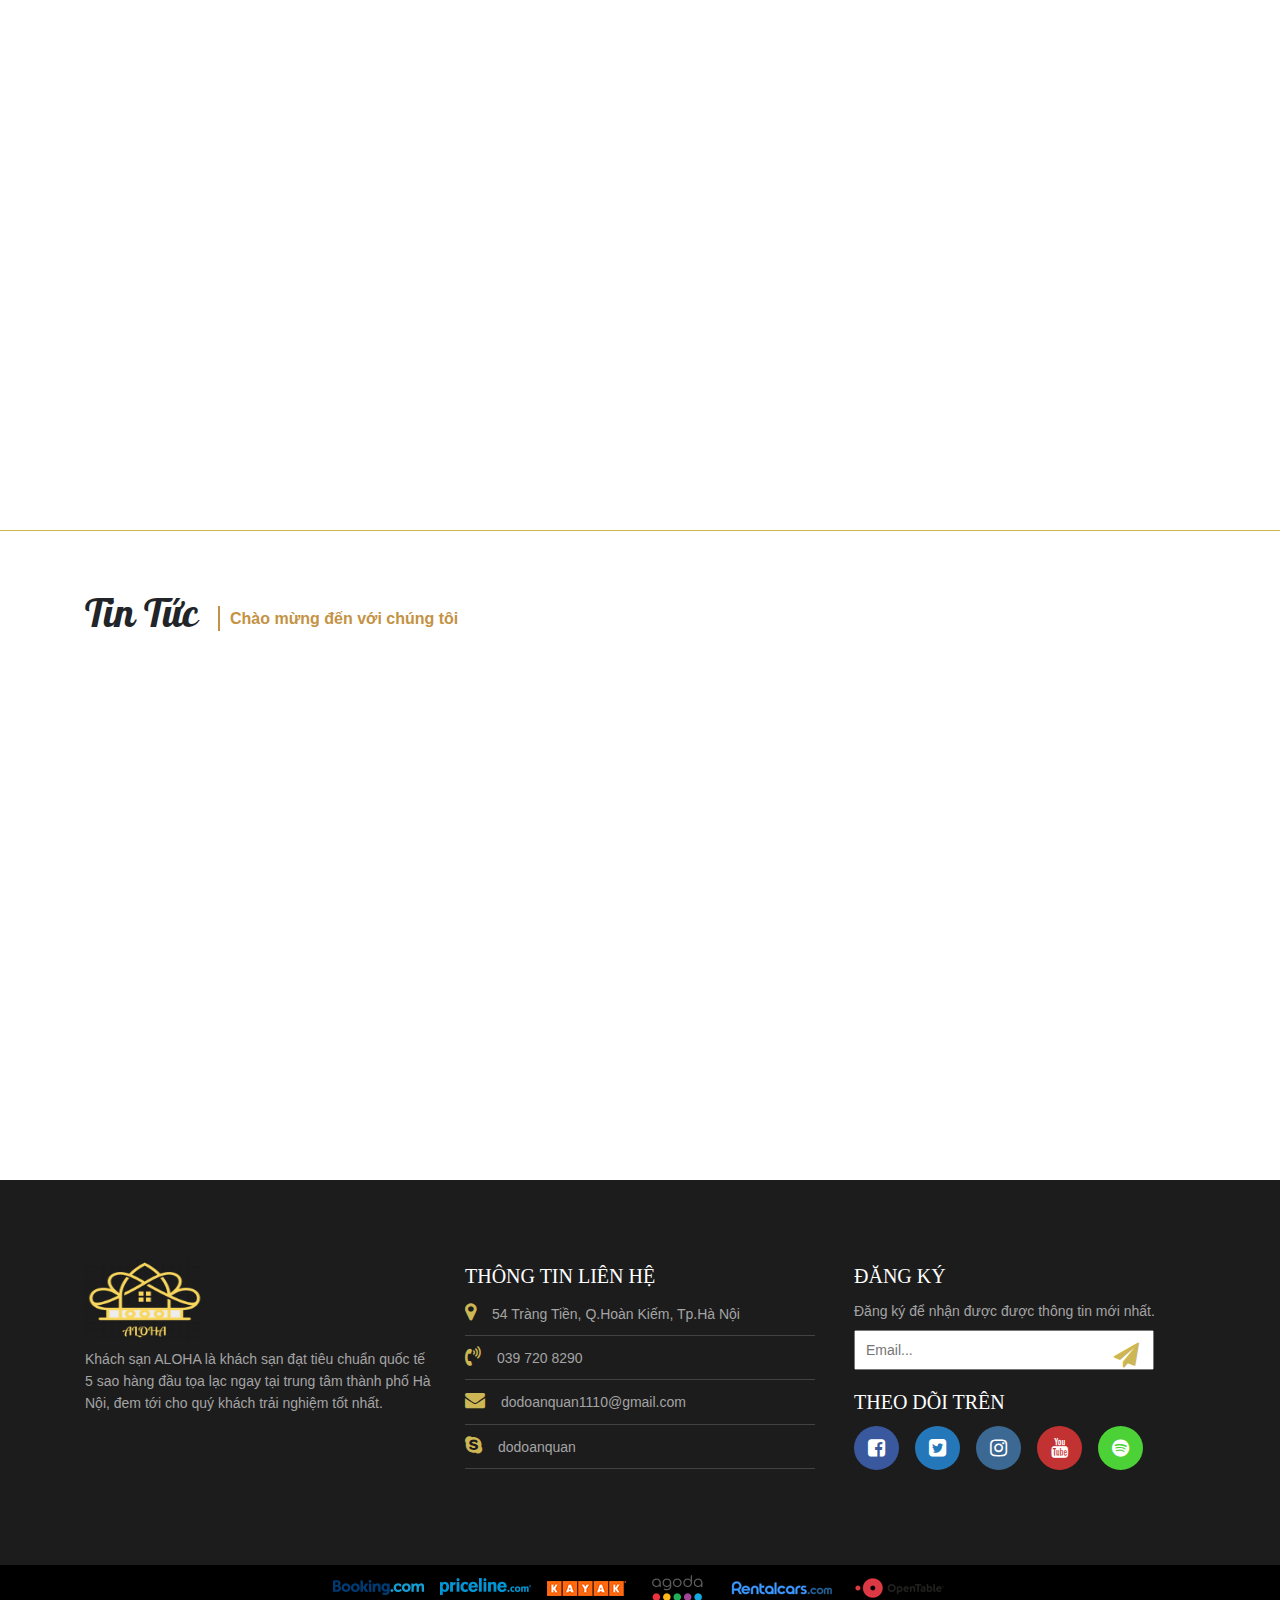
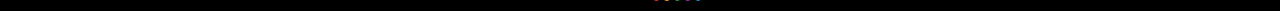
==== commit f8ee5096: "delete trash" ====
--- a/index.html
+++ b/index.html
@@ -1,4 +1,4 @@
-/index.html<!DOCTYPE html>
+<!DOCTYPE html>
 <html lang="en">
 <head>
 	<meta charset="UTF-8">
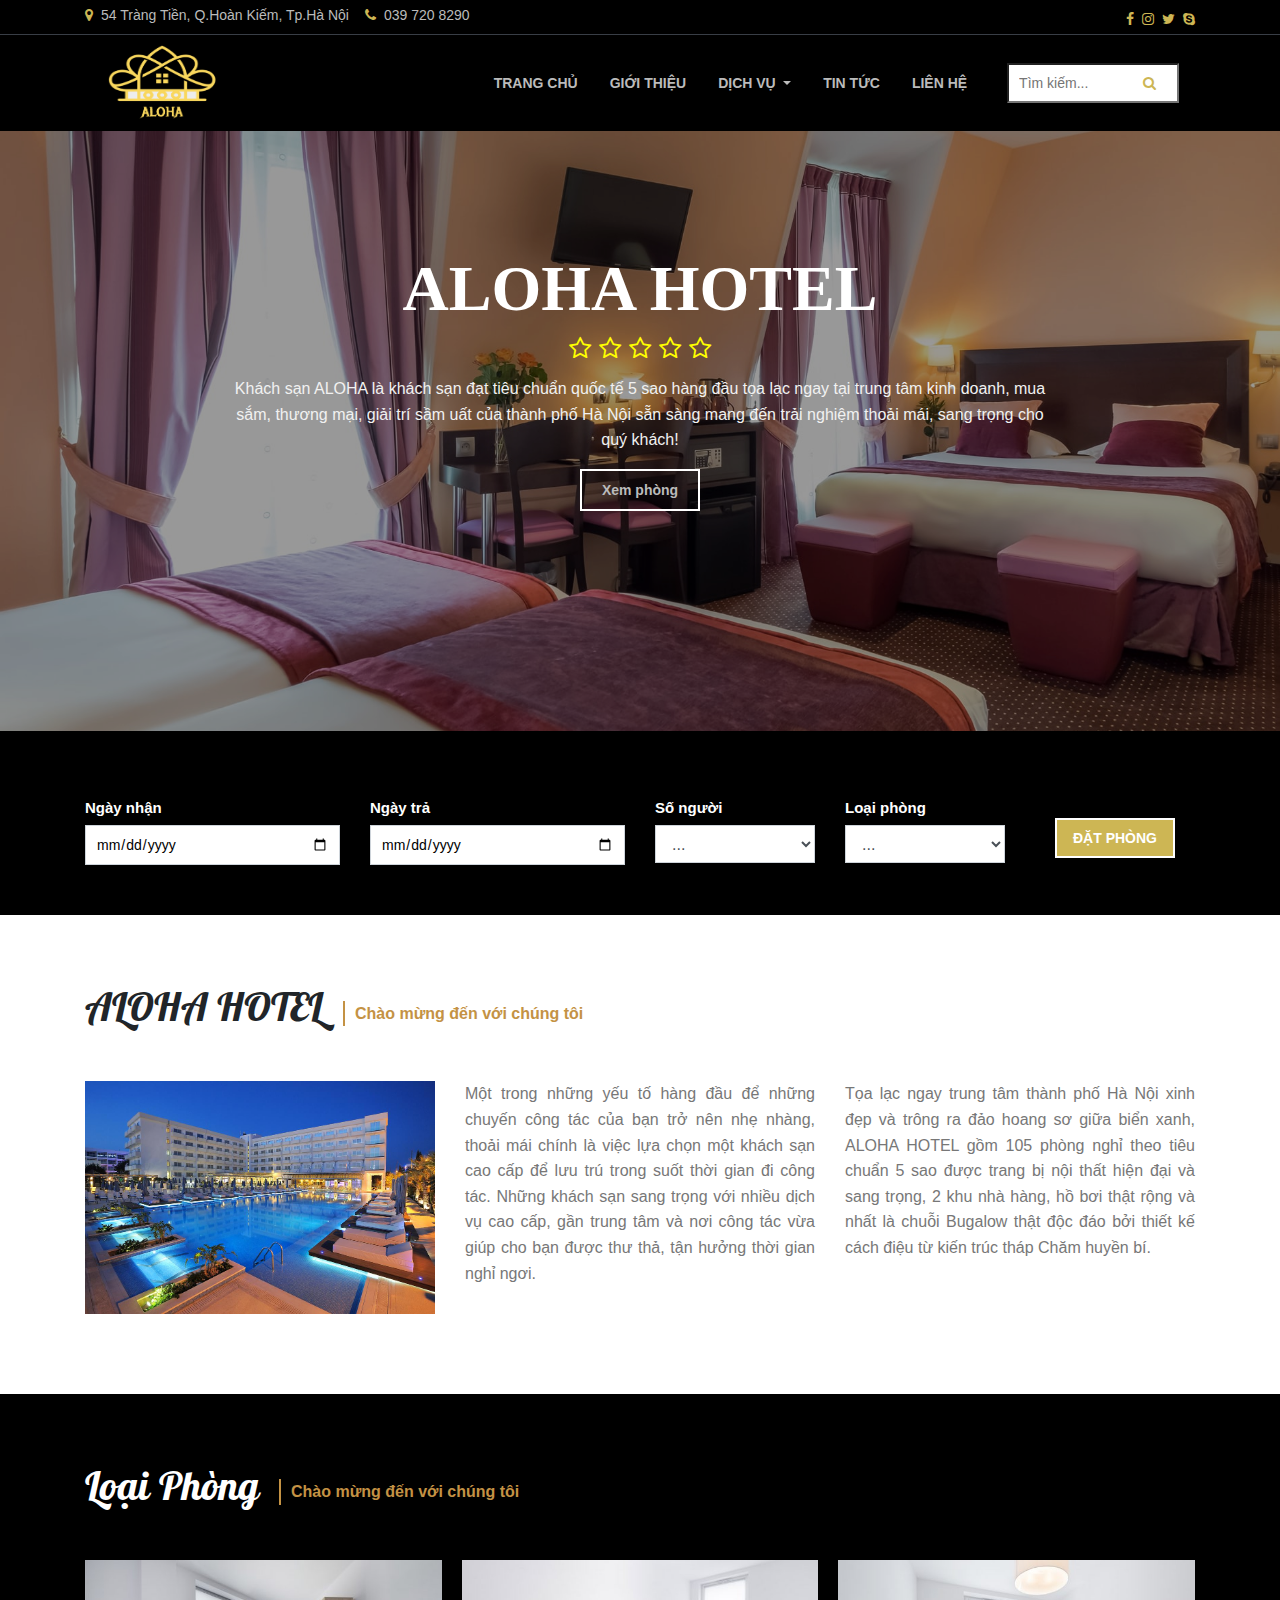
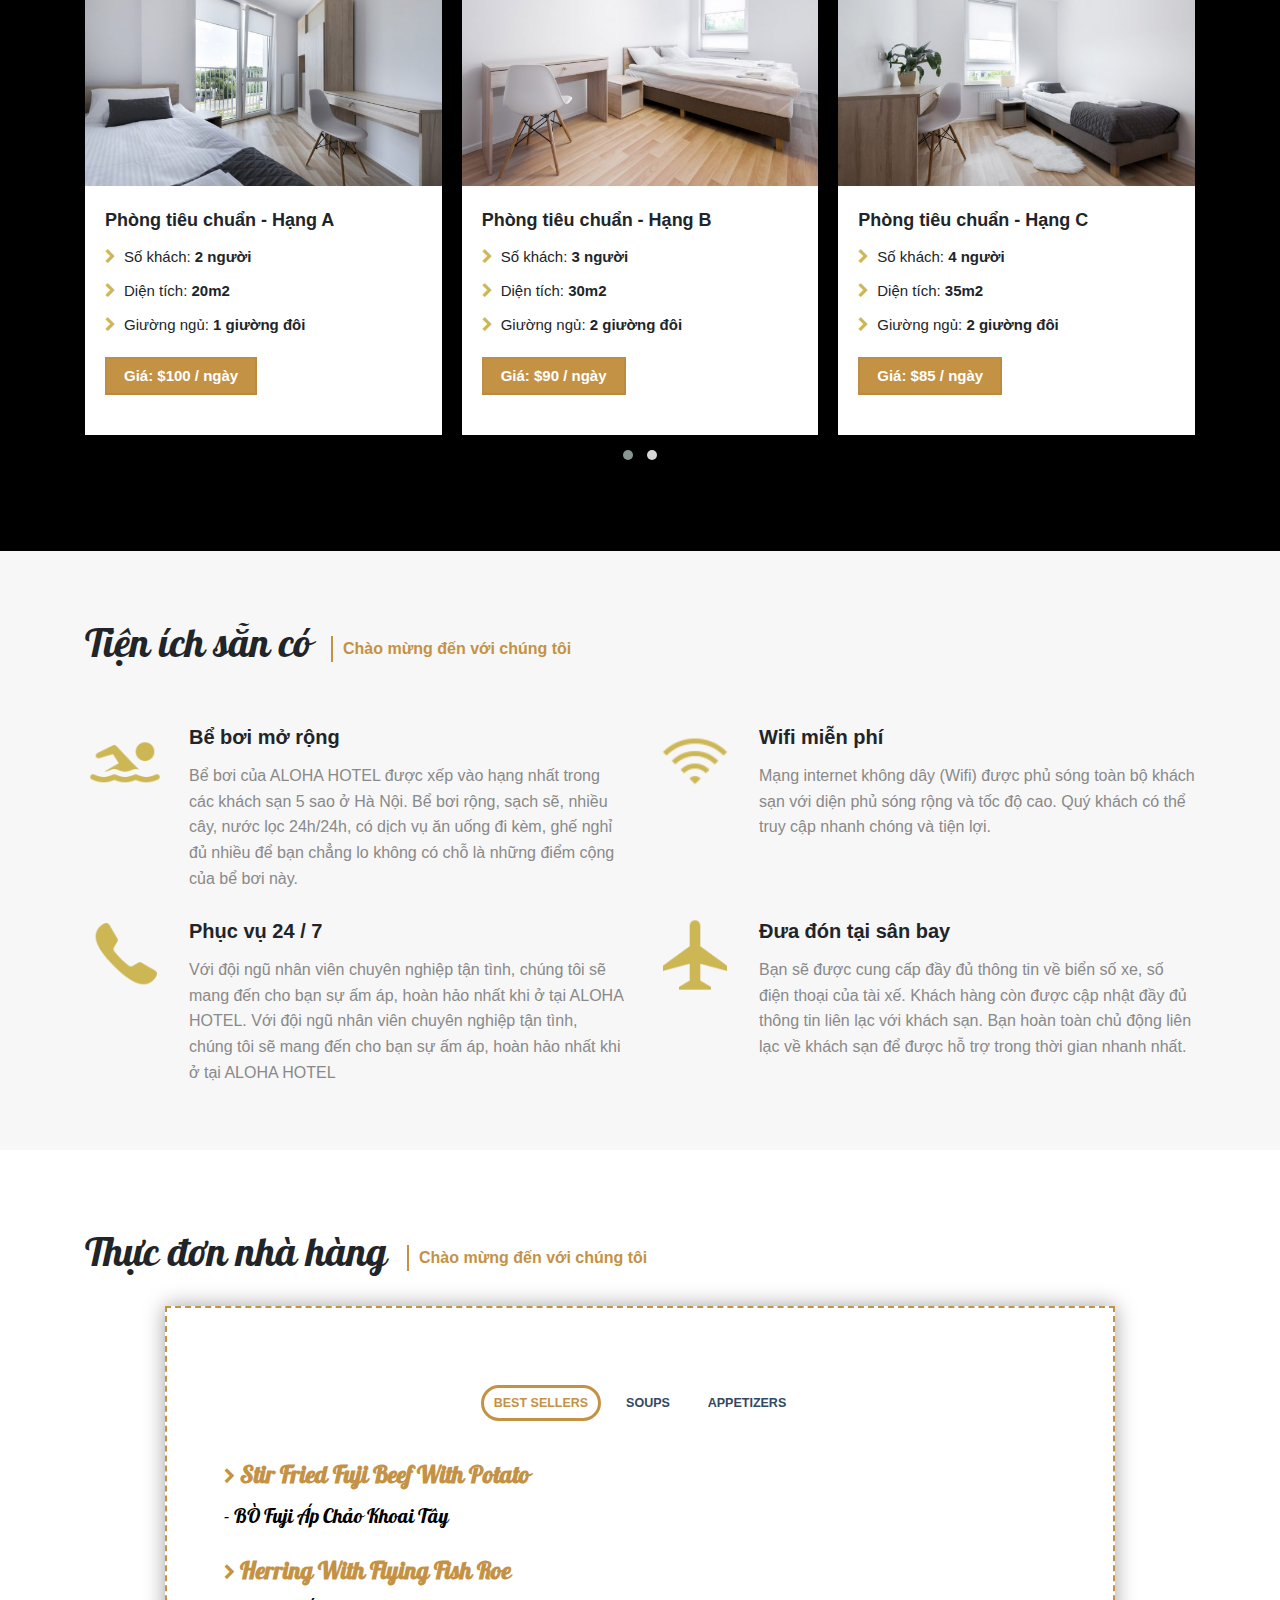
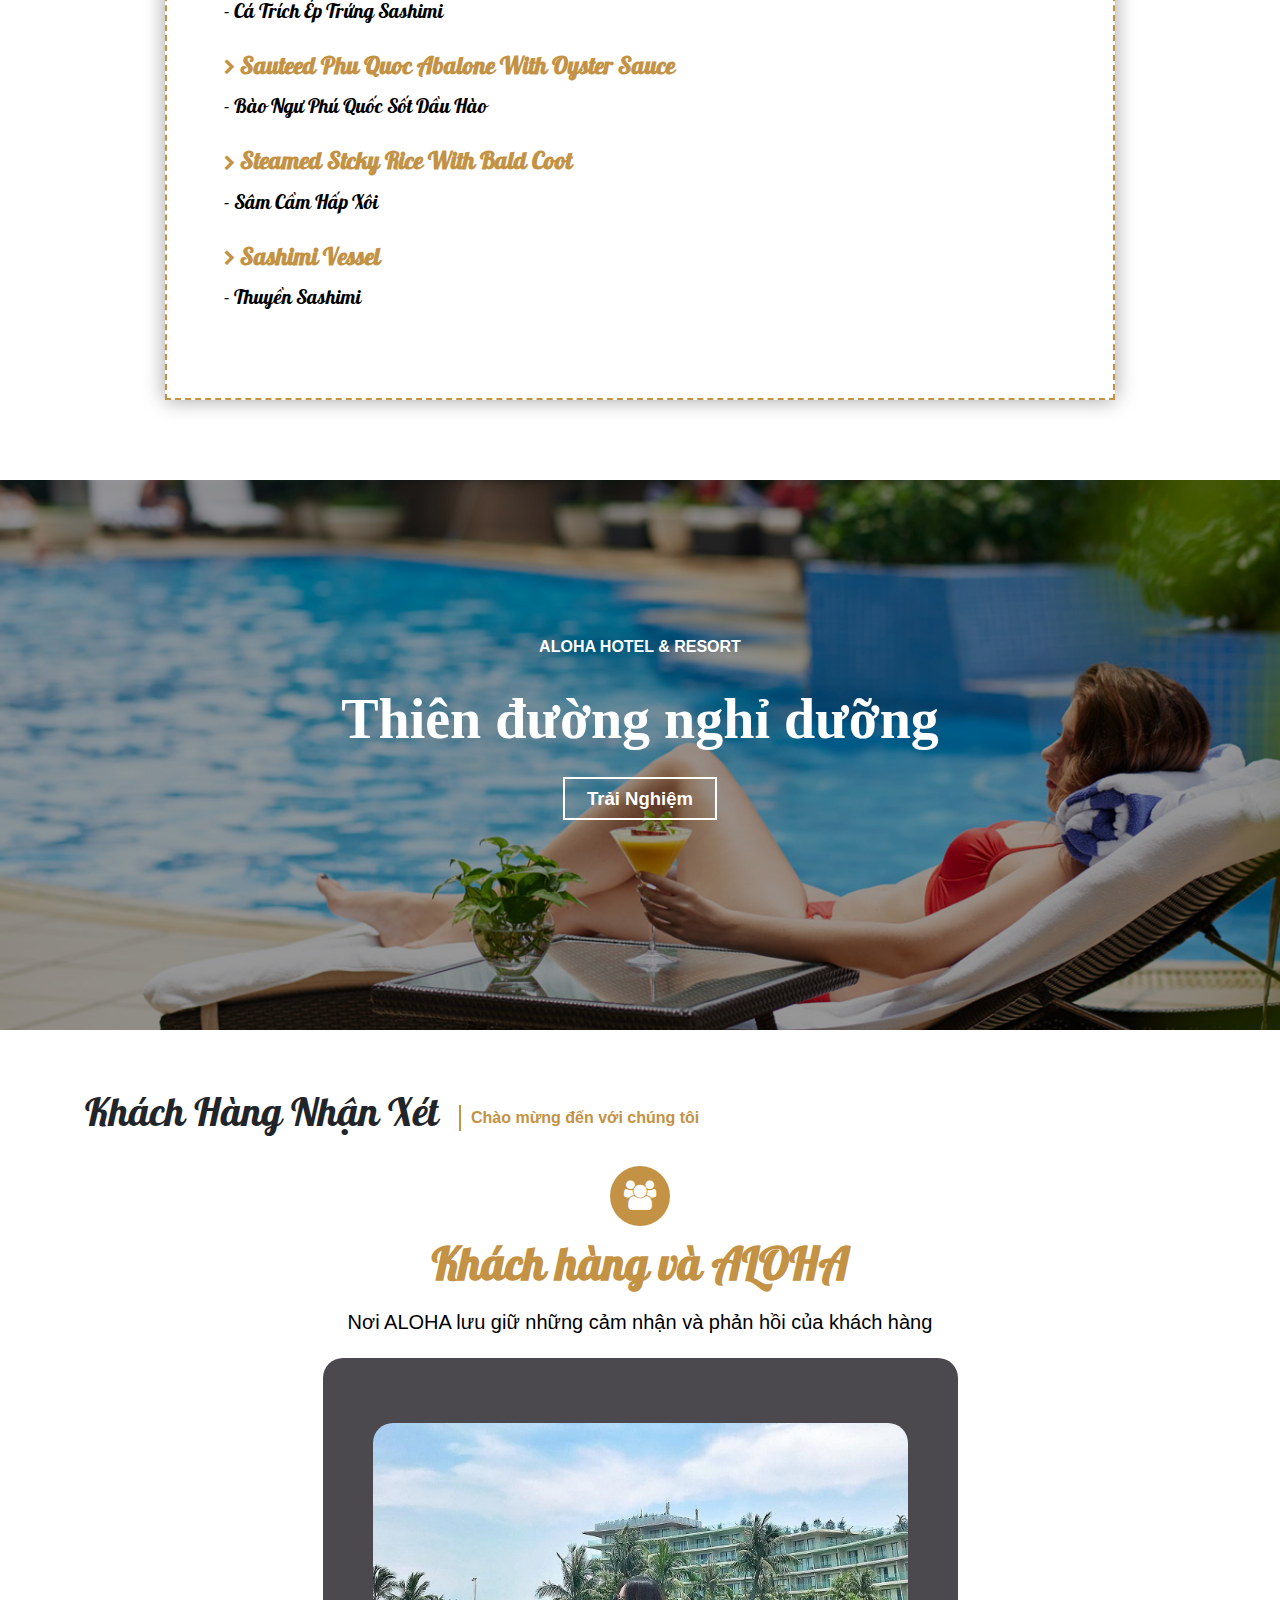
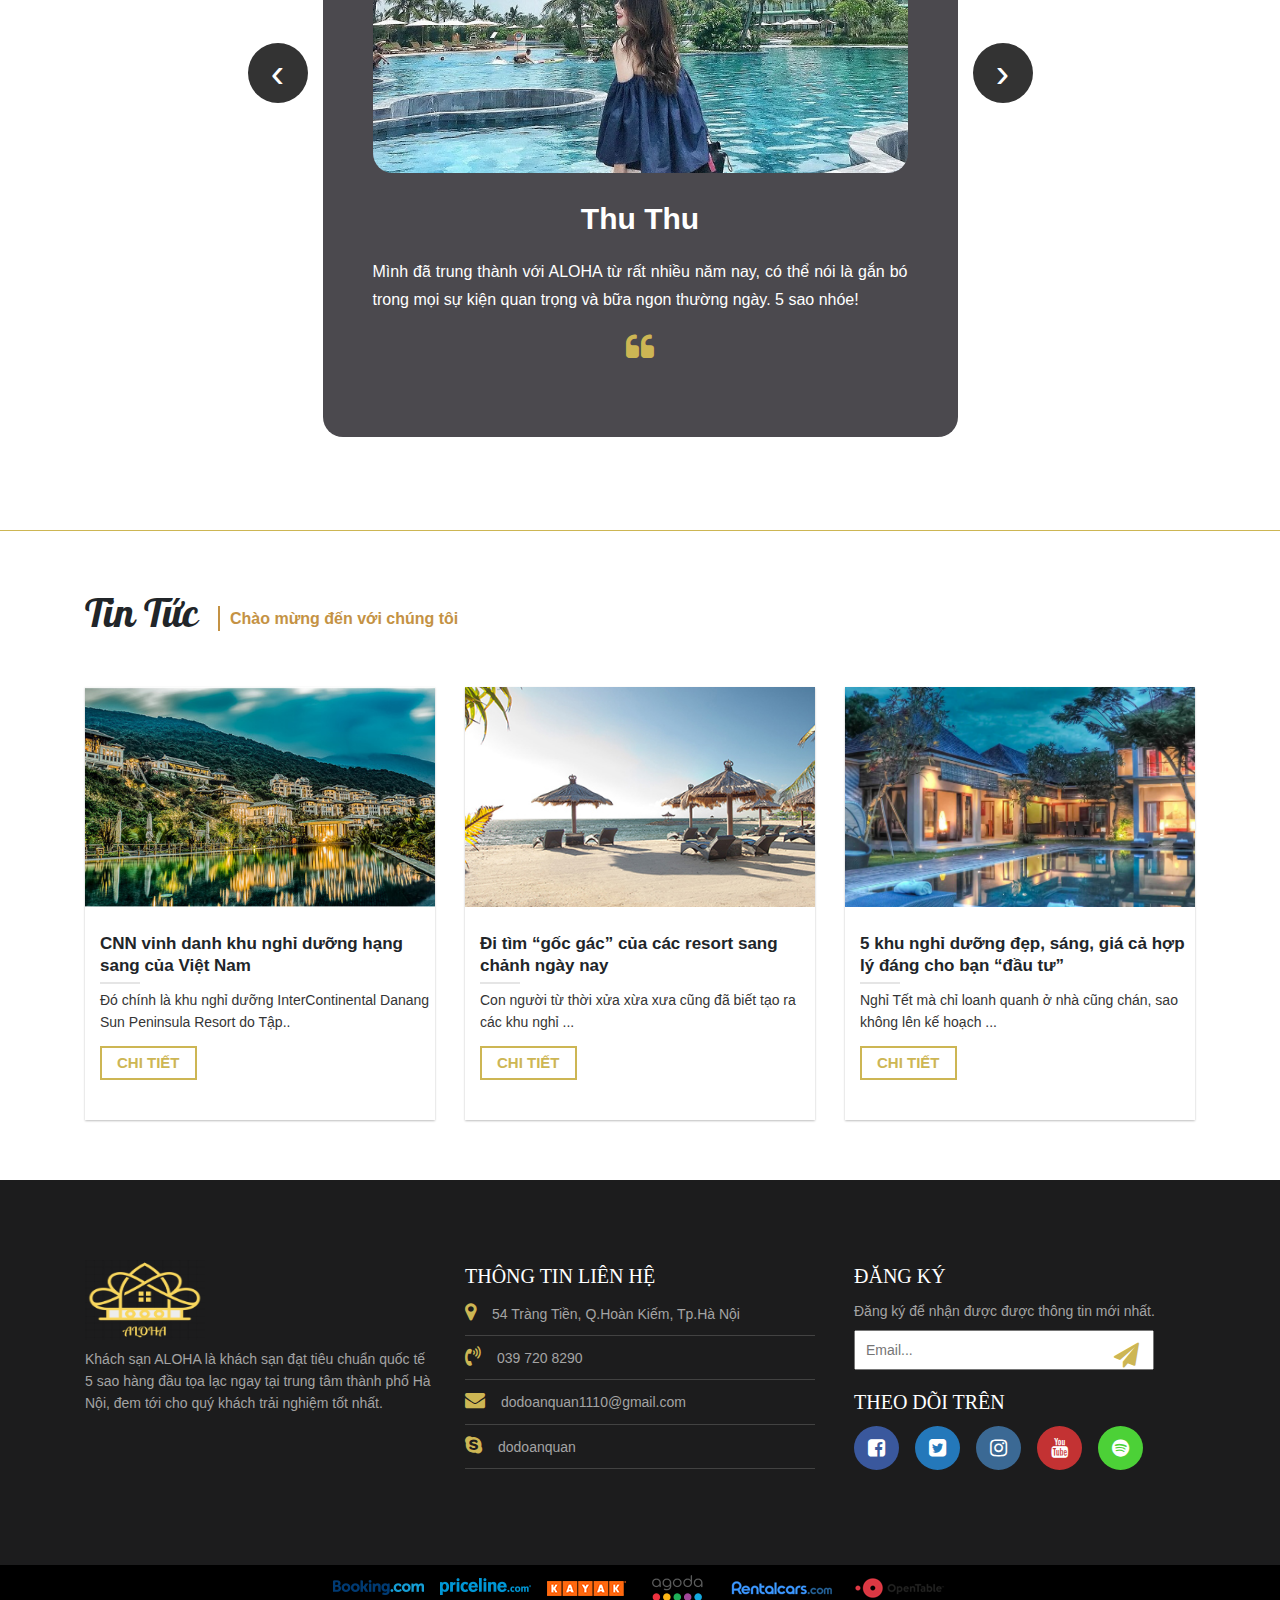
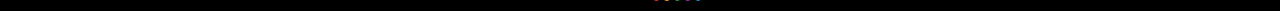
==== commit 4c1838aa: "up" ====
--- a/index.html
+++ b/index.html
@@ -4,7 +4,6 @@
 	<meta charset="UTF-8">
 	<meta name="viewport" content="width=device-width, initial-scale=1.0">
 	<link rel="stylesheet" href="style/bootstrap.min.css">
-	<link href="https://unpkg.com/aos@2.3.1/dist/aos.css" rel="stylesheet">
 	<link rel="stylesheet" href="https://cdnjs.cloudflare.com/ajax/libs/OwlCarousel2/2.3.4/assets/owl.carousel.min.css">
 	<link rel="stylesheet" href="https://cdnjs.cloudflare.com/ajax/libs/OwlCarousel2/2.3.4/assets/owl.theme.default.min.css">
 	<link rel="stylesheet" href="https://cdnjs.cloudflare.com/ajax/libs/font-awesome/4.7.0/css/font-awesome.min.css">
@@ -185,7 +184,7 @@
 									Khách sạn ALOHA là khách sạn đạt tiêu chuẩn quốc tế 5 sao hàng đầu tọa lạc ngay tại trung tâm kinh doanh, mua sắm, thương mại, giải trí sầm uất của thành phố Hà Nội sẵn sàng mang đến trải nghiệm thoải mái, sang trọng cho quý khách!
 								</div>
 								<div>
-									<button class="banner-button">Xem phòng</button>
+									<button class="banner-button"><a href="./room.html">Xem phòng</a></button>
 								</div>
 							</div>
 						</div>
@@ -557,7 +556,7 @@
 							<div class="cl-desc mt-2 mb-2">Đăng ký để nhận được được thông tin mới nhất.</div>
 							<form method="post" accept-charset="utf-8" id="form-email">
 								<div class="email-footer d-flex">
-									<input type="text" placeholder="Email..." id="email-submit">
+									<input type="email" placeholder="Email..." id="email-submit" required="">
 									<button id="btn-emailsubmit" type="submit"><i class="fa fa-paper-plane"></i></button>
 								</div>
 								<span class="error-emailsubmit error"></span>
@@ -591,13 +590,9 @@
 	<div id="iconbacktotop"><i class="fa fa-angle-up" aria-hidden="true"></i></div>
 	<script src="js/jquery-3.6.0.min.js"></script>
 	<script src="https://cdnjs.cloudflare.com/ajax/libs/OwlCarousel2/2.3.4/owl.carousel.min.js"></script>
-	<script src="https://unpkg.com/aos@2.3.1/dist/aos.js"></script>
 	<script src="js/bootstrap.min.js"></script>
 	<script src="js/email.js"></script>
 	<script src="js/backtotop.js"></script>
 	<script src="js/jshome.js"></script>
-	<script>
-		AOS.init();
-	</script>
 </body>
 </html>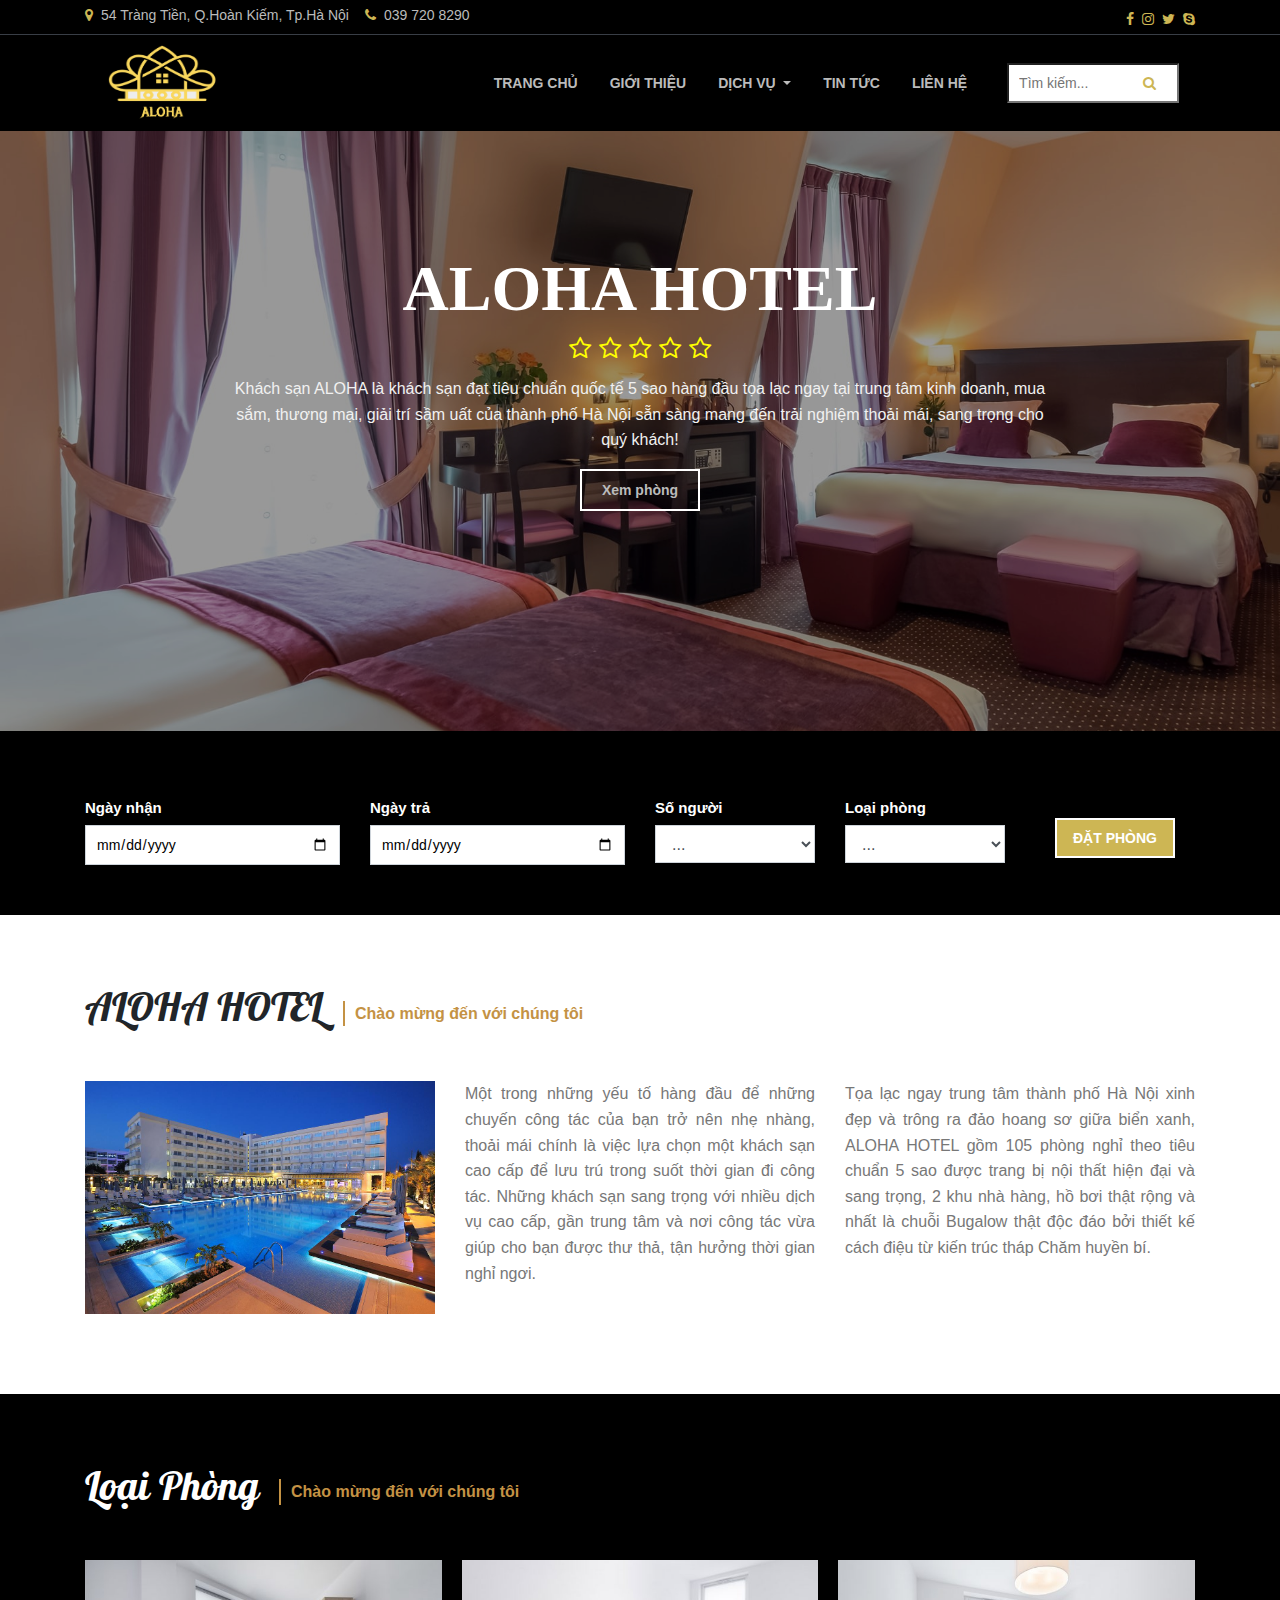
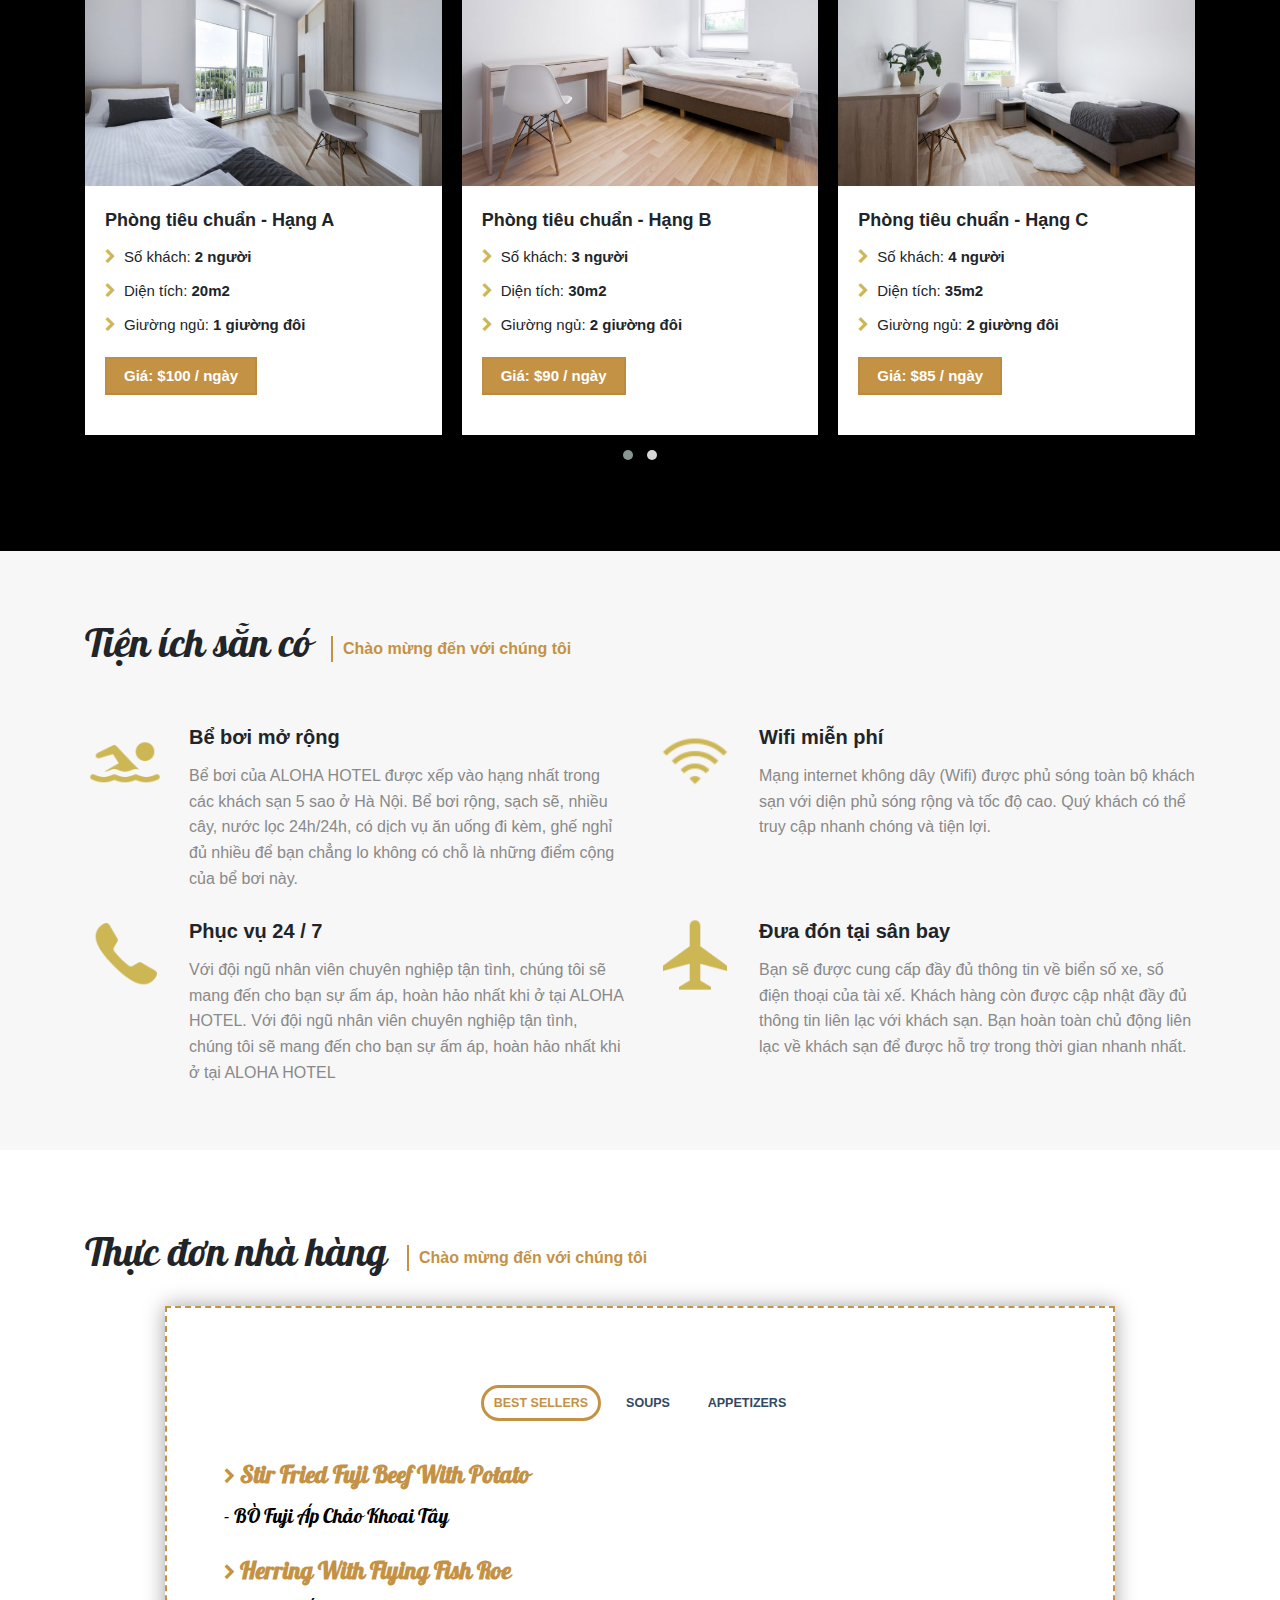
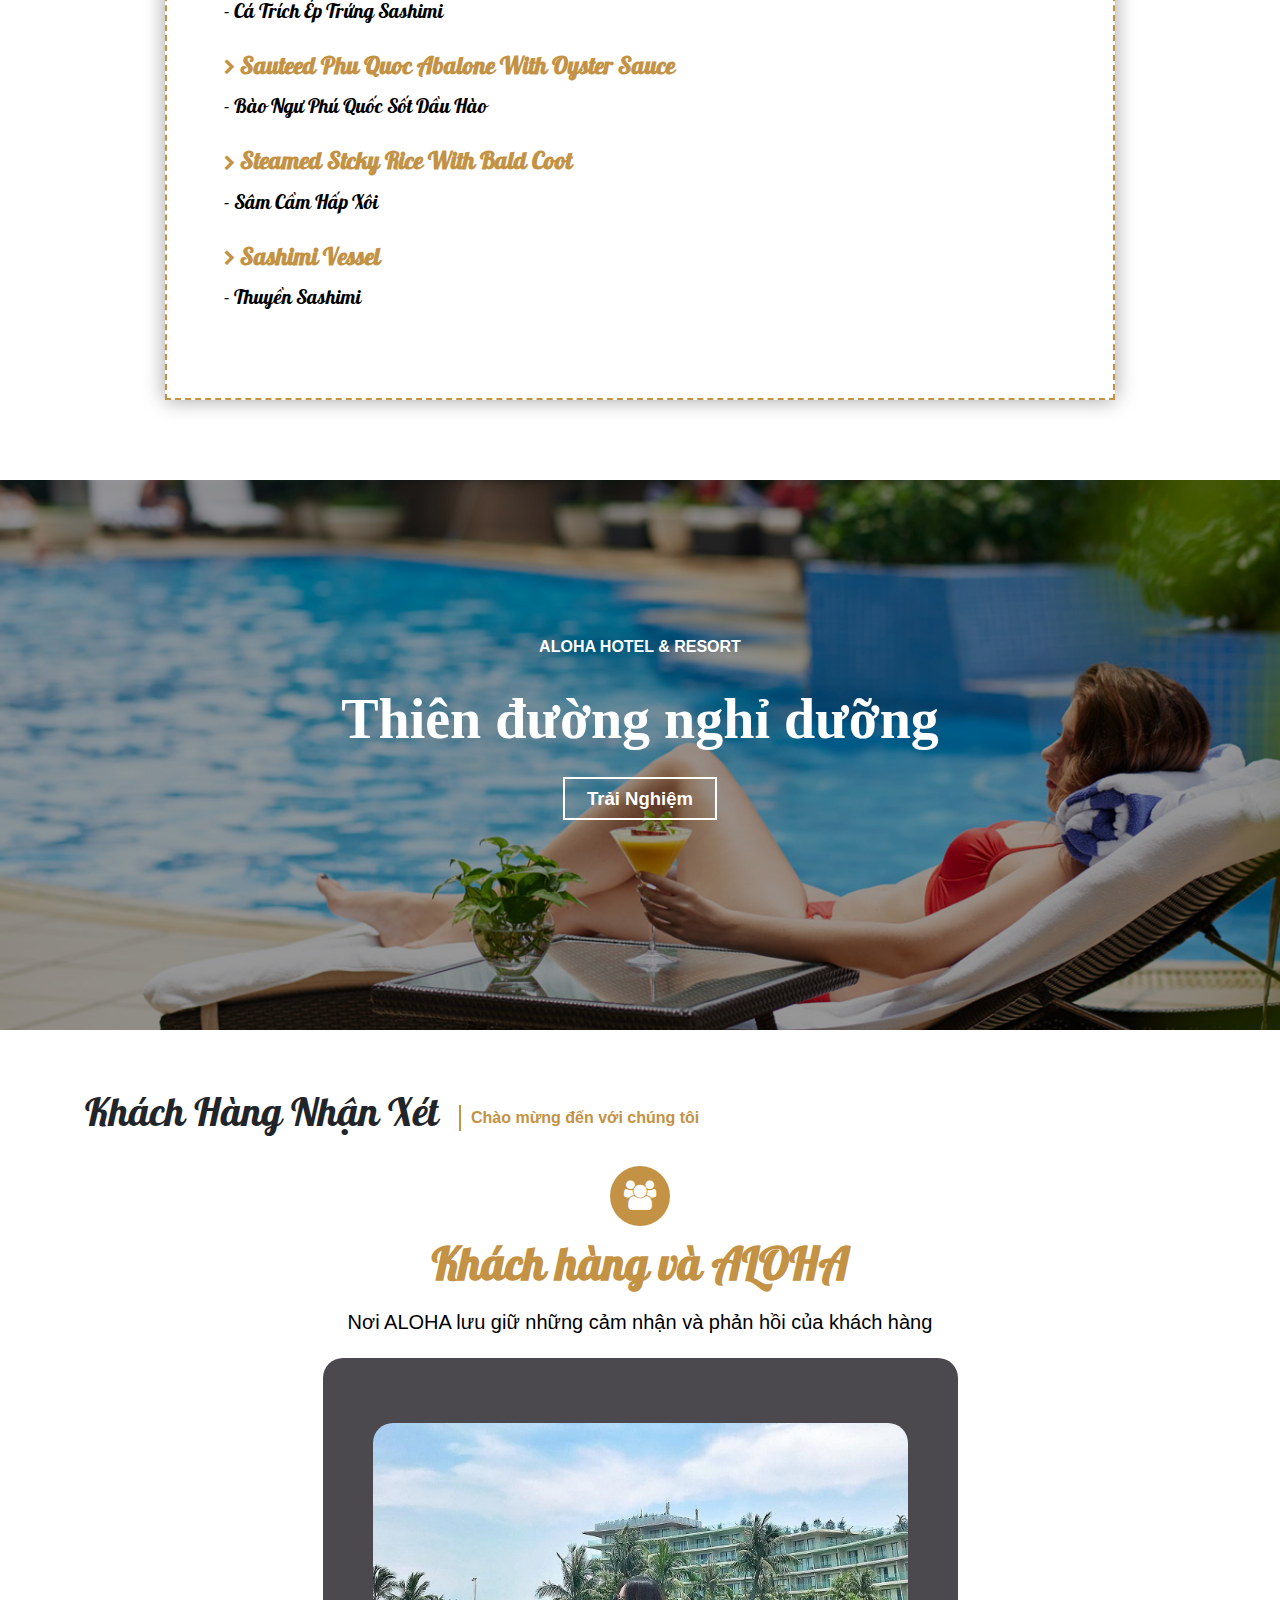
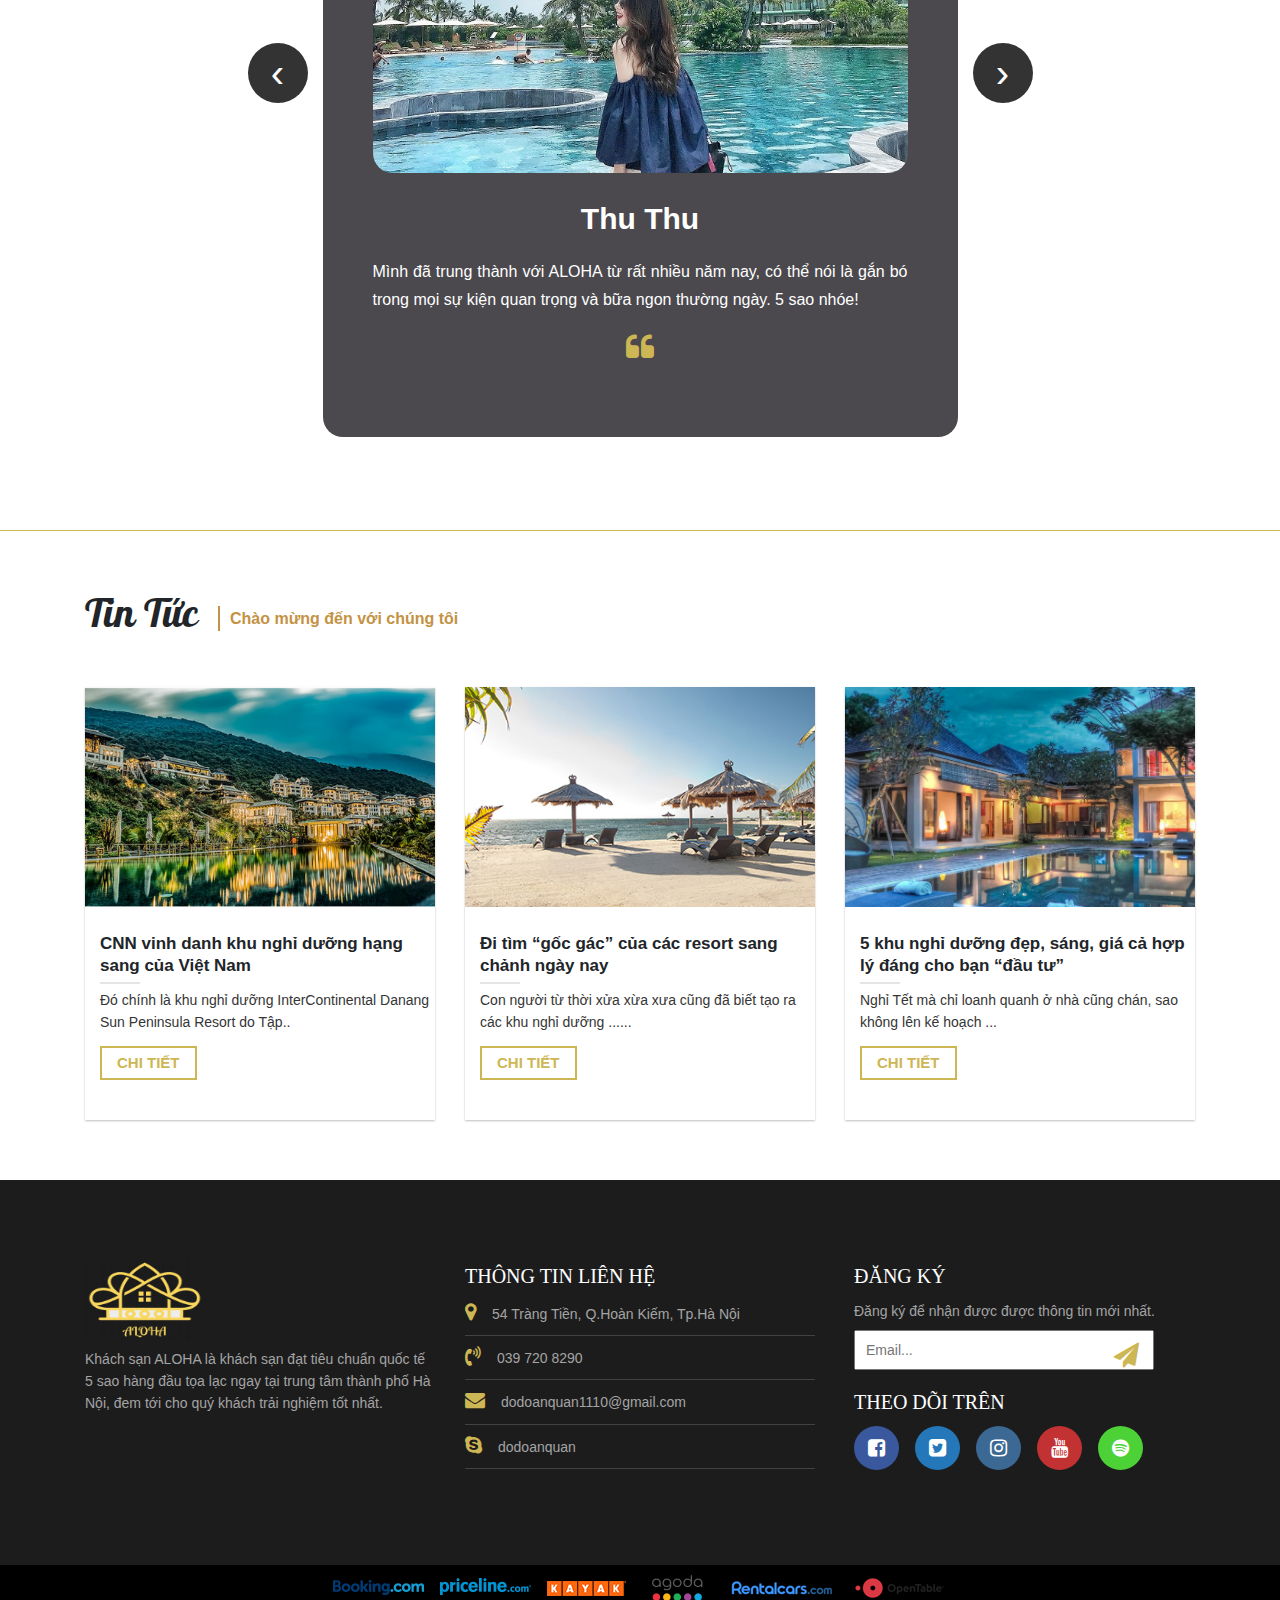
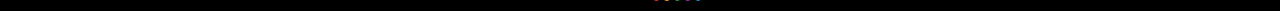
==== commit 34327ea8: "up" ====
--- a/index.html
+++ b/index.html
@@ -239,13 +239,13 @@
 					<h2>ALOHA HOTEL</h2><span class="title-small">Chào mừng đến với chúng tôi</span>
 				</div>
 				<div class="row intro">
-					<div class="col-lg-4" data-aos="fade-right" data-aos-offset="800" data-aos-easing="ease-in-sine">
+					<div class="col-lg-4">
 						<img src="imgs/introduce.jpg" class="w-100">
 					</div>
 					<div class="col-lg-4 desc-intro " >
 						Một trong những yếu tố hàng đầu để những chuyến công tác của bạn trở nên nhẹ nhàng, thoải mái chính là việc lựa chọn một khách sạn cao cấp để lưu trú trong suốt thời gian đi công tác. Những khách sạn sang trọng với nhiều dịch vụ cao cấp, gần trung tâm và nơi công tác vừa giúp cho bạn được thư thả, tận hưởng thời gian nghỉ ngơi.
 					</div>
-					<div class="col-lg-4 desc-intro" data-aos="fade-left" data-aos-offset="800" data-aos-easing="ease-in-sine">
+					<div class="col-lg-4 desc-intro">
 						Tọa lạc ngay trung tâm thành phố Hà Nội xinh đẹp và trông ra đảo  hoang sơ giữa biển xanh, ALOHA HOTEL gồm 105 phòng nghỉ theo tiêu chuẩn 5 sao được trang bị nội thất hiện đại và sang trọng, 2 khu nhà hàng, hồ bơi thật rộng và nhất là chuỗi Bugalow thật độc đáo bởi thiết kế cách điệu từ kiến trúc tháp Chăm huyền bí.
 					</div>
 				</div>
@@ -328,28 +328,28 @@
 					<h2>Tiện ích sẵn có</h2><span class="title-small">Chào mừng đến với chúng tôi</span>
 				</div>
 				<div class="row">
-					<div class="col-lg-6 d-flex pt-4" data-aos="fade-up" data-aos-anchor-placement="bottom-bottom" data-aos-offset="1000">
+					<div class="col-lg-6 d-flex pt-4">
 						<img src="imgs/swimming.png">
 						<div class="pl-4">
 							<div class="utilities-title">Bể bơi mở rộng</div>
 							<div class="utilities-desc">Bể bơi của ALOHA HOTEL được xếp vào hạng nhất trong các khách sạn 5 sao ở Hà Nội. Bể bơi rộng, sạch sẽ, nhiều cây, nước lọc 24h/24h, có dịch vụ ăn uống đi kèm, ghế nghỉ đủ nhiều để bạn chẳng lo không có chỗ là những điểm cộng của bể bơi này.</div>
 						</div>
 					</div>
-					<div class="col-lg-6 d-flex pt-4" data-aos="fade-up" data-aos-anchor-placement="bottom-bottom" data-aos-offset="1000">
+					<div class="col-lg-6 d-flex pt-4">
 						<img src="imgs/wifi.png">
 						<div class="pl-4">
 							<div class="utilities-title">Wifi miễn phí</div>
 							<div class="utilities-desc">Mạng internet không dây (Wifi) được phủ sóng toàn bộ khách sạn với diện phủ sóng rộng và tốc độ cao. Quý khách có thể truy cập nhanh chóng và tiện lợi.</div>
 						</div>
 					</div>
-					<div class="col-lg-6 d-flex pt-4" data-aos="fade-up" data-aos-anchor-placement="bottom-bottom" data-aos-offset="1200">
+					<div class="col-lg-6 d-flex pt-4">
 						<img src="imgs/phone.png">
 						<div class="pl-4">
 							<div class="utilities-title">Phục vụ 24 / 7</div>
 							<div class="utilities-desc">Với đội ngũ nhân viên chuyên nghiệp tận tình, chúng tôi sẽ mang đến cho bạn sự ấm áp, hoàn hảo nhất khi ở tại ALOHA HOTEL. Với đội ngũ nhân viên chuyên nghiệp tận tình, chúng tôi sẽ mang đến cho bạn sự ấm áp, hoàn hảo nhất khi ở tại ALOHA HOTEL</div>
 						</div>
 					</div>
-					<div class="col-lg-6 d-flex pt-4" data-aos="fade-up" data-aos-anchor-placement="bottom-bottom" data-aos-offset="1200">
+					<div class="col-lg-6 d-flex pt-4">
 						<img src="imgs/air.png">
 						<div class="pl-4">
 							<div class="utilities-title">Đưa đón tại sân bay</div>
@@ -443,7 +443,7 @@
 			<div class="people m-auto text-center"><i class="fa fa-users"></i></div>
 			<div class="text-center user">Khách hàng và ALOHA</div>
 			<div class="text-center cmt-user"> Nơi ALOHA lưu giữ những cảm nhận và phản hồi của khách hàng</div>
-			<div class="row"  data-aos="fade-up" data-aos-anchor-placement="top-bottom" data-aos-offset="1500">
+			<div class="row">
 				<div class="col-xl-7 col-lg-8 col-md-9 col-sm-12 col-12 m-auto owl-carousel owl-theme owl-3">
 					<div class="comment-wrap text-center">
 						<div class="avatar">
@@ -478,7 +478,7 @@
 			<div class="title d-flex">
 				<h2>Tin Tức</h2><span class="title-small">Chào mừng đến với chúng tôi</span>
 			</div>
-			<div class="row " data-aos="fade-up" data-aos-anchor-placement="bottom-bottom" data-aos-offset="1500">
+			<div class="row ">
 				<div class="col-md-4 new">
 					<div class="news-wrap">
 						<figure>
@@ -503,7 +503,7 @@
 							<div class="news-title">Đi tìm “gốc gác” của các resort sang chảnh ngày nay</div>
 							<div class="bot"></div>
 							<div class="news-desc">
-								Con người từ thời xửa xừa xưa cũng đã biết tạo ra các khu nghỉ ...
+								Con người từ thời xửa xừa xưa cũng đã biết tạo ra các khu nghỉ dưỡng ......
 							</div>
 							<div><button class="news-btn"><a href="./tintucgocgac.html">CHI TIẾT</a></button></div>
 						</div>
